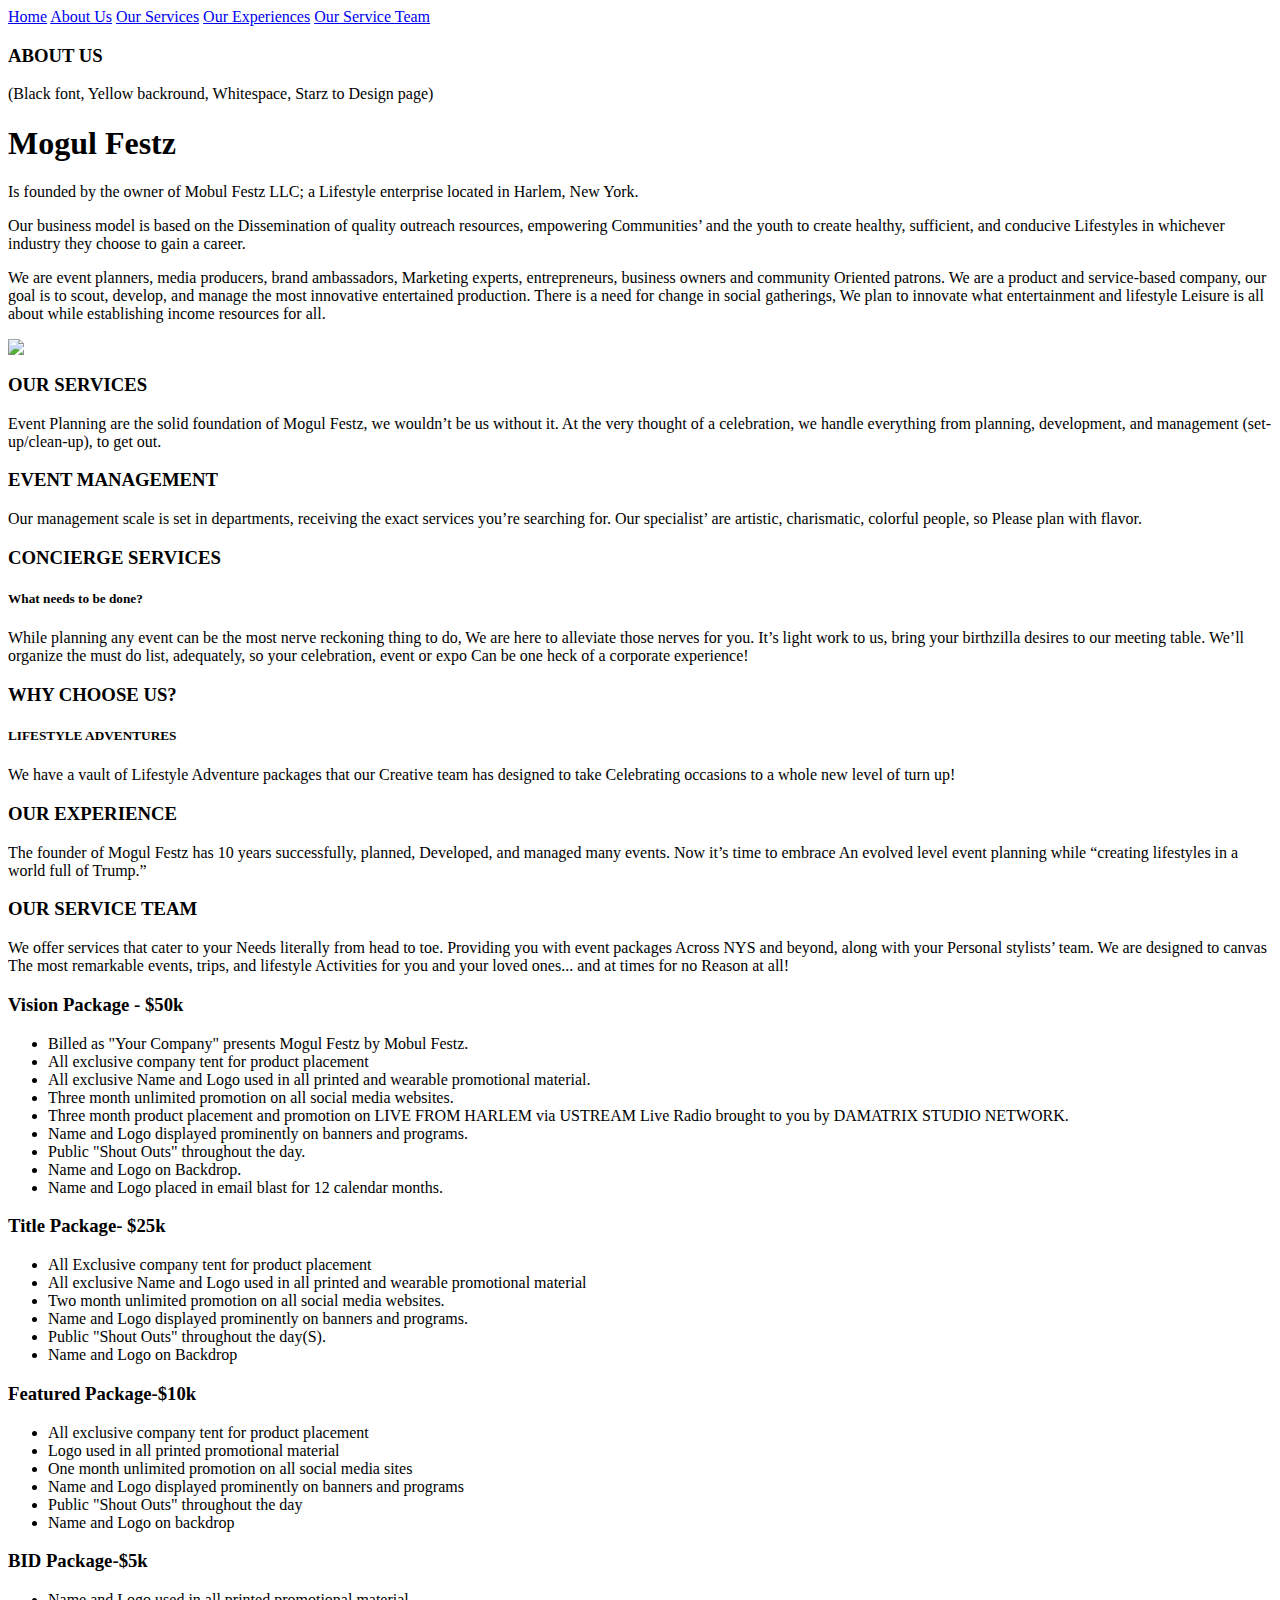
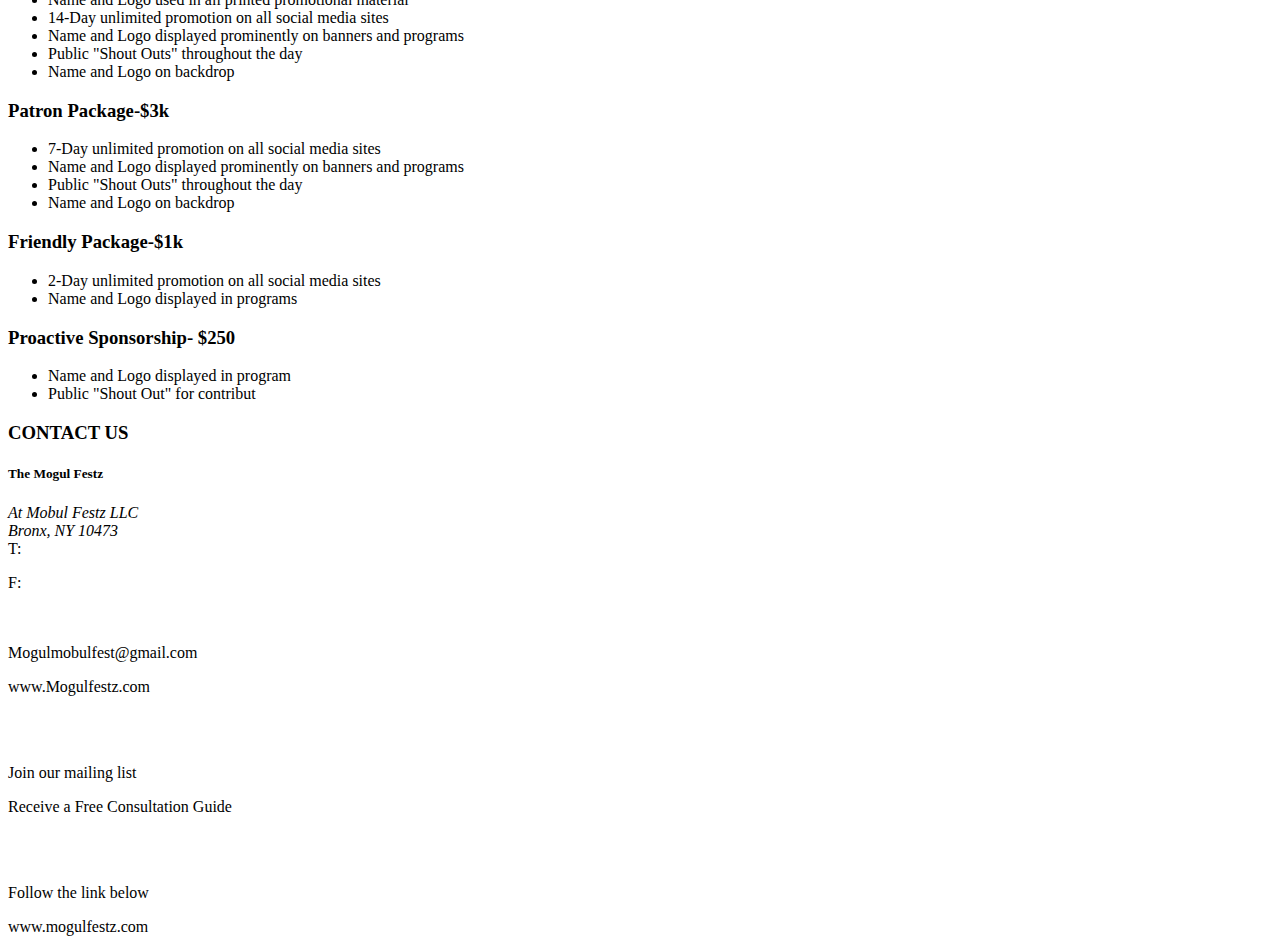
==== index.html @ 481fe0be "second commit" ====
<html lang="en">
<head>
    <meta charset="UTF-8">
    <meta name="viewport" content="width=device-width, initial-scale=1.0">
    <meta http-equiv="X-UA-Compatible" content="ie=edge">
    <title>Corporate Event Planner</title>
    <link rel="stylesheet" href="Marketing-page/index.css">
    
</head>
<body>

        <div class="menubar">
                <a href="#">Home</a>
                <a href="#">About Us</a>
                <a href="#">Our Services</a>
                <a href="#">Our Experiences</a>
                <a href="#">Our Service Team</a>
        </div>
    
    <h3>ABOUT US</h3>
        <p>(Black font, Yellow backround, Whitespace, Starz to Design page)</p>
        
        <section>
            
            <h1>Mogul Festz</h1>
    
                <p>Is founded by the owner of Mobul Festz LLC; a 
                Lifestyle enterprise located in Harlem, New York.</p>
            
                <p>Our business model is based on the 
                Dissemination of quality outreach resources, empowering
                Communities’ and the youth to create healthy, sufficient, and conducive
                Lifestyles in whichever industry they choose to gain a career.</p>
                
                <p>We are event planners, media producers, brand ambassadors, 
                Marketing experts, entrepreneurs, business owners and community 
                Oriented patrons. We are a product and service-based company, 
                our goal is to scout, develop, and manage the most innovative entertained production.
                
                There is a need for change in social gatherings,
                We plan to innovate what entertainment and lifestyle
                Leisure is all about while establishing income resources for all.
                </p>
    </section>

    <div>
        <div><img class="allhands" src="portfolio-website/images/intro.jpg"></div>
    
    
        <h3>OUR SERVICES</h3> 
        
        
            <p>Event Planning are the solid foundation of Mogul Festz, 
            we wouldn’t be us without it. 
            At the very thought of a celebration,
            we handle everything from planning, development, and management
            (set-up/clean-up), to get out.</p>
    </div>

    <div>
    <h3>EVENT MANAGEMENT</h3>
    
        <p>Our management scale is set in departments, 
        receiving the exact services you’re searching for. 
        Our specialist’ are artistic, charismatic, colorful people, so 
        Please plan with flavor.</p>
    </div>

    <div>
    <h3>CONCIERGE SERVICES</h3>
    
    <h5>What needs to be done?</h5> 
    
        <p>While planning any event can be the most nerve reckoning thing to do, 
        We are here to alleviate those nerves for you.
        It’s light work to us, bring your birthzilla desires to our meeting table.
        We’ll organize the must do list, adequately, so your celebration, event or expo
        Can be one heck of a corporate experience!</p>
    
    </div>

    <div>
        <h3>WHY CHOOSE US?</h3>
        
        <h5><strong>LIFESTYLE ADVENTURES</strong></h5>
        
            <p>We have a vault of Lifestyle 
            Adventure packages that our 
            Creative team has designed to take
            Celebrating occasions to a whole new level of turn up!
            </p>
    </div>

    <div>
        <h3>OUR EXPERIENCE</h3>
        
            <p>The founder of Mogul Festz has 10 years successfully, planned,
            Developed, and managed many events. 
            Now it’s time to embrace 
            An evolved level event planning while 
            “creating lifestyles in a world full of Trump.”</p>
    </div> 
    
    <div>
        <h3>OUR SERVICE TEAM</h3>
        
            <p>We offer services that cater to your 
            Needs literally from head to toe.
            Providing you with event packages 
            Across NYS and beyond, along with your
            Personal stylists’ team. We are designed to canvas
            The most remarkable events, trips, and lifestyle 
            Activities for you and your loved ones... and at times for no 
            Reason at all!</p>
    </div>
    
    <h3>Vision Package - $50k</h3>
        <ul>
            <li>Billed as "Your Company" presents Mogul Festz by Mobul Festz.</li>
            <li>All exclusive company tent for product placement</li>
            <li>All exclusive Name and Logo used in all printed and wearable promotional material.</li>
            <li>Three month unlimited promotion on all social media websites.</li>
            <li>Three month product placement and promotion on LIVE FROM HARLEM via USTREAM Live Radio
            brought to you by DAMATRIX STUDIO NETWORK.</li>
            <li>Name and Logo displayed prominently on banners and programs.</li>
            <li>Public "Shout Outs" throughout the day.</li>
            <li>Name and Logo on Backdrop.</li>
            <li>Name and Logo placed in email blast for 12 calendar months.</li>
        </ul>
    
    <h3>Title Package- $25k</h3>
        <ul>
            <li>All Exclusive company tent for product placement</li>
            <li> All exclusive Name and Logo used in all printed and wearable promotional material</li>
            <li> Two month unlimited promotion on all social media websites.</li>
            <li> Name and Logo displayed prominently on banners and programs.</li>
            <li> Public "Shout Outs" throughout the day(S).</li>
            <li> Name and Logo on Backdrop</li>
        </ul>

    <h3>Featured Package-$10k</h3>
        <ul>
            <li> All exclusive company tent for product placement</li>
            <li> Logo used in all printed promotional material</li>
            <li> One month unlimited promotion on all social media sites</li>
            <li> Name and Logo displayed prominently on banners and programs</li>
            <li> Public "Shout Outs" throughout the day</li>
            <li> Name and Logo on backdrop</li>
        </ul>
    
    
    <h3>BID Package-$5k</h3>
        <ul>
            <li> Name and Logo used in all printed promotional material</li>
            <li> 14-Day unlimited promotion on all social media sites</li>
            <li> Name and Logo displayed prominently on banners and programs</li>
            <li> Public "Shout Outs" throughout the day</li>
            <li> Name and Logo on backdrop</li>
        </ul>

    <h3>Patron Package-$3k</h3>
        <ul>
            <li> 7-Day unlimited promotion on all social media sites</li>
            <li> Name and Logo displayed prominently on banners and programs</li>
            <li> Public "Shout Outs" throughout the day</li>
            <li> Name and Logo on backdrop</li>
        </ul>

    <h3>Friendly Package-$1k</h3>
        <ul>
            <li> 2-Day unlimited promotion on all social media sites</li>
            <li> Name and Logo displayed in programs</li>
        </ul>   

    <h3>Proactive Sponsorship- $250</h3>
        <ul>
            <li> Name and Logo displayed in program</li>
            <li> Public "Shout Out" for contribut</li>
        </ul>

        <footer>
            <h3>CONTACT US</h3>
    
            <h5>The Mogul Festz</h5>
                <address>At Mobul Festz LLC</address> 
                <address>Bronx, NY 10473</address>
        
                <div class="phone-number">T:</p> 
                <div class="phone-number">F:</p>

    <br><br>
                <email>Mogulmobulfest@gmail.com</email>
                <p>www.Mogulfestz.com</p>
    <br><br>

                <p>Join our mailing list</p> 
                <p>Receive a Free Consultation Guide</p>
    <br><br>
                <p>Follow the link below</p>
                <p>www.mogulfestz.com</p>
        </footer>
    </body>
</html>
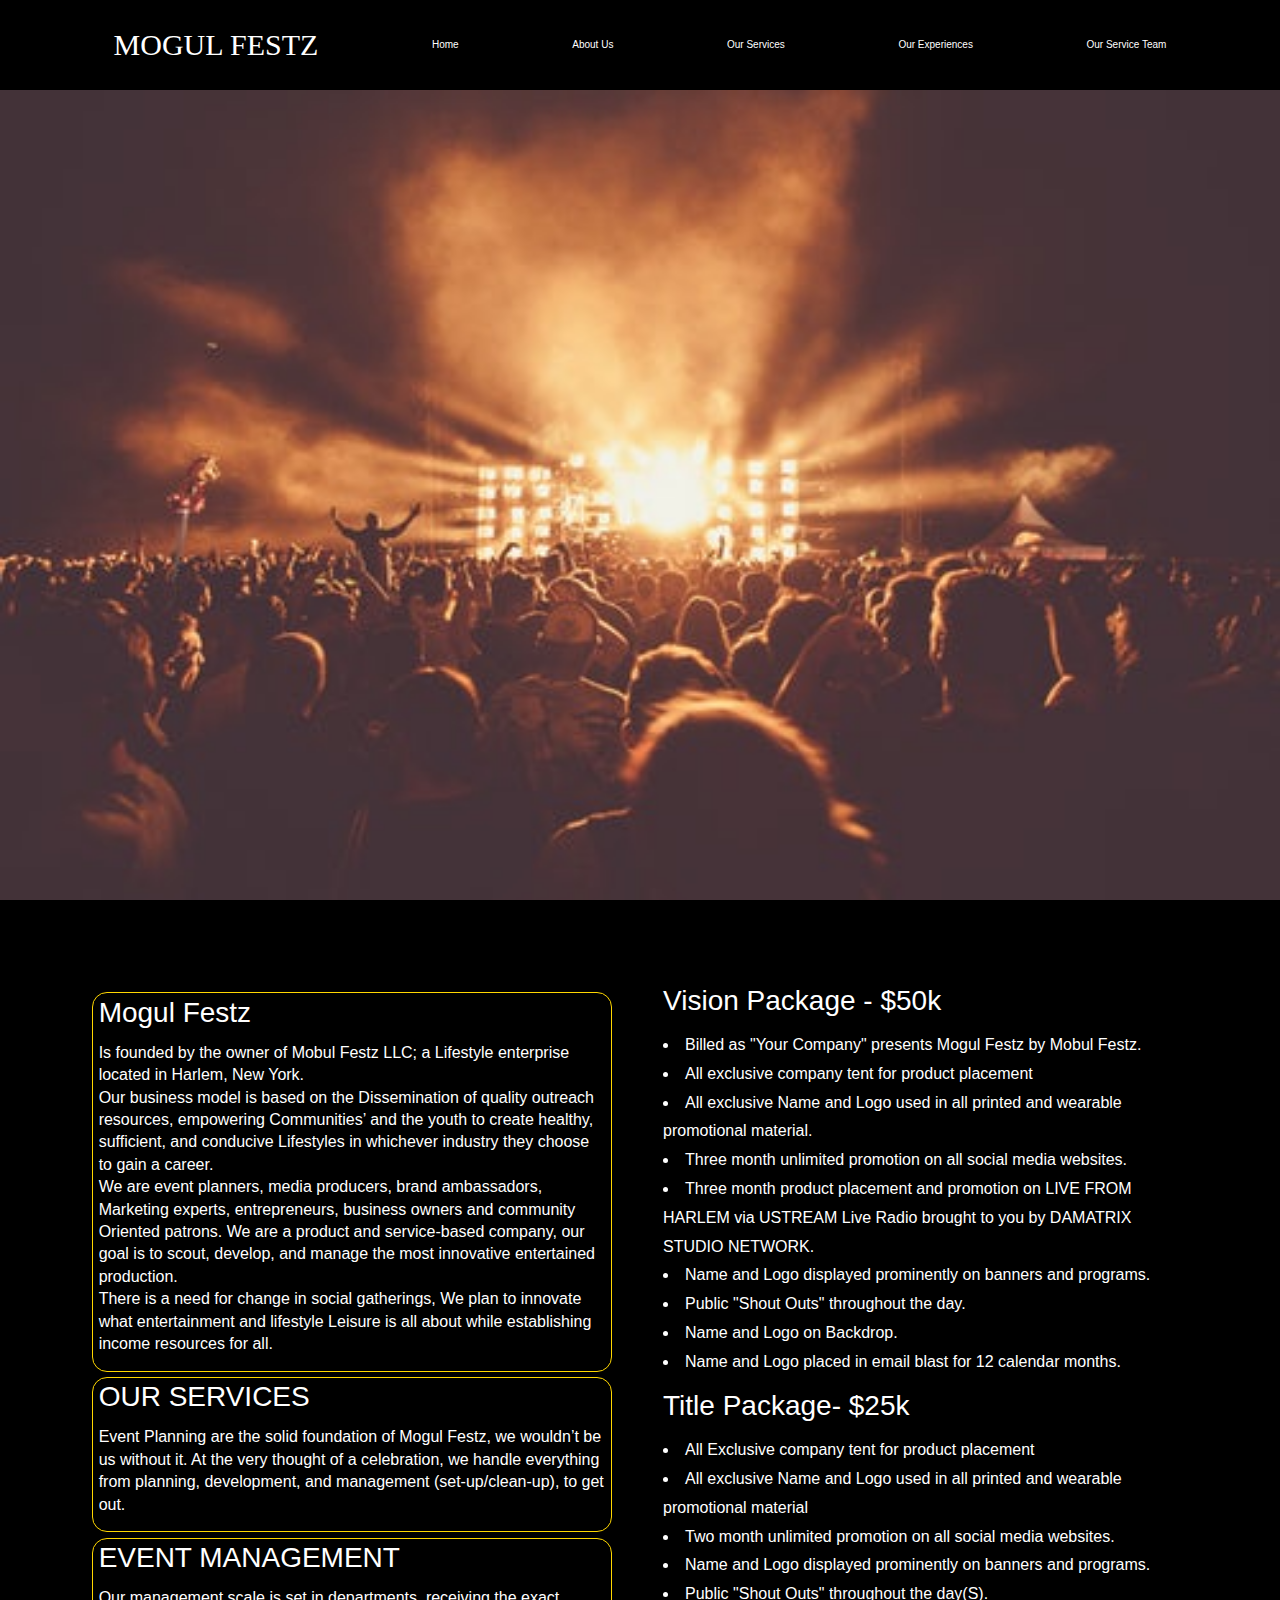
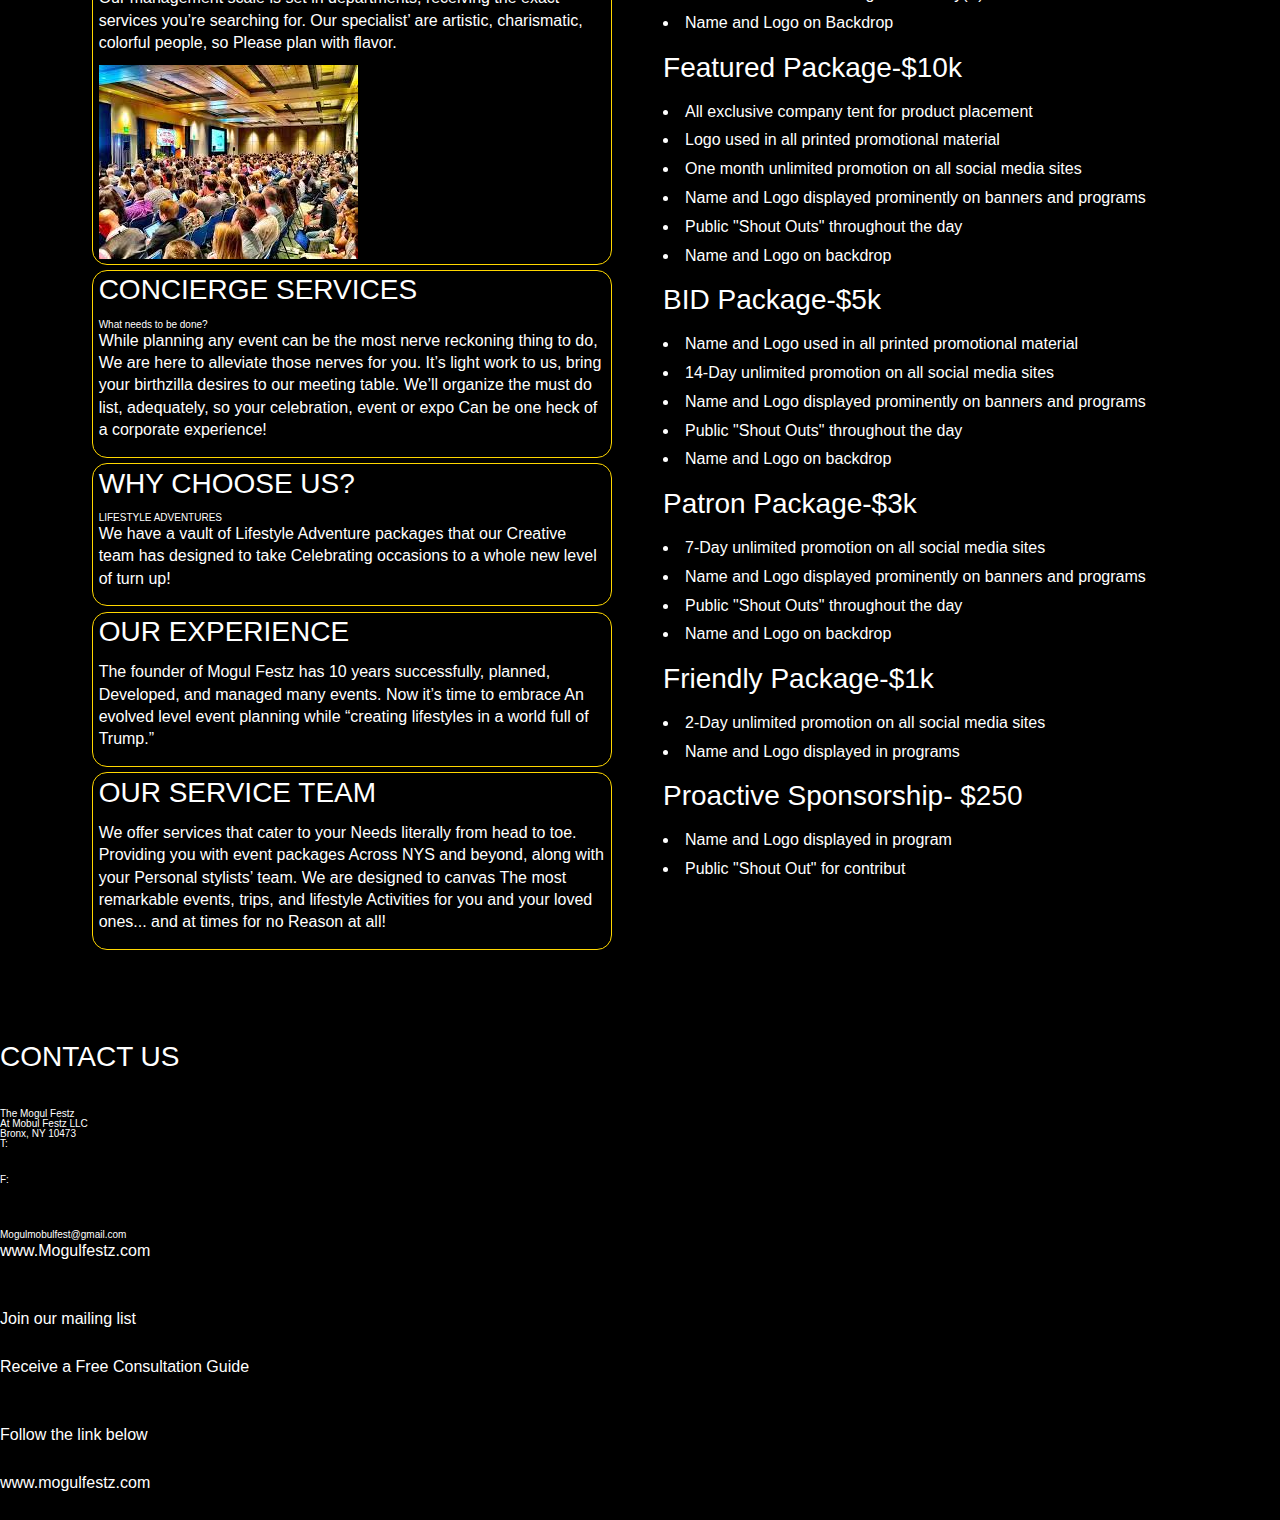
==== commit 312b9617: "updating" ====
--- a/index.html
+++ b/index.html
@@ -3,180 +3,189 @@
     <meta charset="UTF-8">
     <meta name="viewport" content="width=device-width, initial-scale=1.0">
     <meta http-equiv="X-UA-Compatible" content="ie=edge">
-    <title>Corporate Event Planner</title>
-    <link rel="stylesheet" href="Marketing-page/index.css">
+    <title>Go Mogul</title>
+    <link rel="stylesheet" href="index.css">
     
 </head>
 <body>
-
-        <div class="menubar">
-                <a href="#">Home</a>
-                <a href="#">About Us</a>
+    <header>
+        
+
+        <nav class="navbar">
+            <h1>MOGUL FESTZ</h1>
+                <a href="index.html">Home</a>
+                <a href="about.html">About Us</a>
                 <a href="#">Our Services</a>
                 <a href="#">Our Experiences</a>
                 <a href="#">Our Service Team</a>
-        </div>
-    
-    <h3>ABOUT US</h3>
-        <p>(Black font, Yellow backround, Whitespace, Starz to Design page)</p>
-        
-        <section>
-            
-            <h1>Mogul Festz</h1>
-    
-                <p>Is founded by the owner of Mobul Festz LLC; a 
-                Lifestyle enterprise located in Harlem, New York.</p>
-            
-                <p>Our business model is based on the 
-                Dissemination of quality outreach resources, empowering
-                Communities’ and the youth to create healthy, sufficient, and conducive
-                Lifestyles in whichever industry they choose to gain a career.</p>
-                
-                <p>We are event planners, media producers, brand ambassadors, 
-                Marketing experts, entrepreneurs, business owners and community 
-                Oriented patrons. We are a product and service-based company, 
-                our goal is to scout, develop, and manage the most innovative entertained production.
-                
-                There is a need for change in social gatherings,
-                We plan to innovate what entertainment and lifestyle
-                Leisure is all about while establishing income resources for all.
+        </nav>
+        <img class="hero" src="imgs/hero1.jpeg">
+    </header>
+    
+    <section class="maincontent">
+        <article class="descriptions">
+            <div class="boarder">
+                <h3>Mogul Festz</h3>
+        
+                    <p>Is founded by the owner of Mobul Festz LLC; a 
+                    Lifestyle enterprise located in Harlem, New York.
+                <br>
+                    Our business model is based on the 
+                    Dissemination of quality outreach resources, empowering
+                    Communities’ and the youth to create healthy, sufficient, and conducive
+                    Lifestyles in whichever industry they choose to gain a career.
+                <br>   
+                    We are event planners, media producers, brand ambassadors, 
+                    Marketing experts, entrepreneurs, business owners and community 
+                    Oriented patrons. We are a product and service-based company, 
+                    our goal is to scout, develop, and manage the most innovative entertained production.
+                <br>   
+                    There is a need for change in social gatherings,
+                    We plan to innovate what entertainment and lifestyle
+                    Leisure is all about while establishing income resources for all.
+                    </p>
+           </div>
+        <div class="services boarder">
+            
+            <h3>OUR SERVICES</h3> 
+        
+        
+                <p>Event Planning are the solid foundation of Mogul Festz, 
+                we wouldn’t be us without it. 
+                At the very thought of a celebration,
+                we handle everything from planning, development, and management
+                (set-up/clean-up), to get out.</p>
+        </div>
+
+        <div class="eventmgt boarder">
+            <h3>EVENT MANAGEMENT</h3>
+    
+                <p>Our management scale is set in departments, 
+                receiving the exact services you’re searching for. 
+                Our specialist’ are artistic, charismatic, colorful people, so 
+                Please plan with flavor.</p>
+                <div class="eventimgs">
+                    <img src="imgs/group.jpeg">
+                </div>
+        </div>
+
+        <div class="services boarder">
+            <h3>CONCIERGE SERVICES</h3>
+    
+            <h5>What needs to be done?</h5> 
+    
+                <p>While planning any event can be the most nerve reckoning thing to do, 
+                We are here to alleviate those nerves for you.
+                It’s light work to us, bring your birthzilla desires to our meeting table.
+                We’ll organize the must do list, adequately, so your celebration, event or expo
+                Can be one heck of a corporate experience!</p>
+    
+        </div>
+
+        <div class="eventmgt boarder">
+            <h3>WHY CHOOSE US?</h3>
+            
+            <h5><strong>LIFESTYLE ADVENTURES</strong></h5>
+        
+                <p>We have a vault of Lifestyle 
+                Adventure packages that our 
+                Creative team has designed to take
+                Celebrating occasions to a whole new level of turn up!
                 </p>
+        </div>
+
+        <div class="services boarder">
+            <h3>OUR EXPERIENCE</h3>
+        
+                <p>The founder of Mogul Festz has 10 years successfully, planned,
+                Developed, and managed many events. 
+                Now it’s time to embrace 
+                An evolved level event planning while 
+                “creating lifestyles in a world full of Trump.”</p>
+        </div> 
+    
+        <div class="eventmgt boarder">
+            <h3>OUR SERVICE TEAM</h3>
+        
+                <p>We offer services that cater to your 
+                Needs literally from head to toe.
+                Providing you with event packages 
+                Across NYS and beyond, along with your
+                Personal stylists’ team. We are designed to canvas
+                The most remarkable events, trips, and lifestyle 
+                Activities for you and your loved ones... and at times for no 
+                Reason at all!</p>
+        </div>
+        
+        </article>
+
+        
+        <article class="packages">
+            <h3>Vision Package - $50k</h3>
+                <ul class="packagesYellow">
+                    <li>Billed as "Your Company" presents Mogul Festz by Mobul Festz.</li>
+                    <li>All exclusive company tent for product placement</li>
+                    <li>All exclusive Name and Logo used in all printed and wearable promotional material.</li>
+                    <li>Three month unlimited promotion on all social media websites.</li>
+                    <li>Three month product placement and promotion on LIVE FROM HARLEM via USTREAM Live Radio
+                    brought to you by DAMATRIX STUDIO NETWORK.</li>
+                    <li>Name and Logo displayed prominently on banners and programs.</li>
+                    <li>Public "Shout Outs" throughout the day.</li>
+                    <li>Name and Logo on Backdrop.</li>
+                    <li>Name and Logo placed in email blast for 12 calendar months.</li>
+            </ul>
+    
+            <h3>Title Package- $25k</h3>
+                <ul class="packagesBlack">
+                    <li>All Exclusive company tent for product placement</li>
+                    <li> All exclusive Name and Logo used in all printed and wearable promotional material</li>
+                    <li> Two month unlimited promotion on all social media websites.</li>
+                    <li> Name and Logo displayed prominently on banners and programs.</li>
+                    <li> Public "Shout Outs" throughout the day(S).</li>
+                    <li> Name and Logo on Backdrop</li>
+                </ul>
+
+            <h3>Featured Package-$10k</h3>
+                <ul class="packagesYellow">
+                        <li> All exclusive company tent for product placement</li>
+                        <li> Logo used in all printed promotional material</li>
+                        <li> One month unlimited promotion on all social media sites</li>
+                        <li> Name and Logo displayed prominently on banners and programs</li>
+                        <li> Public "Shout Outs" throughout the day</li>
+                        <li> Name and Logo on backdrop</li>
+                </ul>
+            
+            
+            <h3>BID Package-$5k</h3>
+                <ul class="packagesBlack">
+                        <li> Name and Logo used in all printed promotional material</li>
+                        <li> 14-Day unlimited promotion on all social media sites</li>
+                        <li> Name and Logo displayed prominently on banners and programs</li>
+                        <li> Public "Shout Outs" throughout the day</li>
+                        <li> Name and Logo on backdrop</li>
+                </ul>
+
+            <h3>Patron Package-$3k</h3>
+                <ul class="packagesYellow">
+                        <li> 7-Day unlimited promotion on all social media sites</li>
+                        <li> Name and Logo displayed prominently on banners and programs</li>
+                        <li> Public "Shout Outs" throughout the day</li>
+                        <li> Name and Logo on backdrop</li>
+                </ul>
+
+            <h3>Friendly Package-$1k</h3>
+                <ul class="packagesBlack">
+                        <li> 2-Day unlimited promotion on all social media sites</li>
+                        <li> Name and Logo displayed in programs</li>
+                </ul>   
+
+            <h3>Proactive Sponsorship- $250</h3>
+                <ul class="packagesYellow">
+                        <li> Name and Logo displayed in program</li>
+                        <li> Public "Shout Out" for contribut</li>
+                </ul>
+            </article>
     </section>
-
-    <div>
-        <div><img class="allhands" src="portfolio-website/images/intro.jpg"></div>
-    
-    
-        <h3>OUR SERVICES</h3> 
-        
-        
-            <p>Event Planning are the solid foundation of Mogul Festz, 
-            we wouldn’t be us without it. 
-            At the very thought of a celebration,
-            we handle everything from planning, development, and management
-            (set-up/clean-up), to get out.</p>
-    </div>
-
-    <div>
-    <h3>EVENT MANAGEMENT</h3>
-    
-        <p>Our management scale is set in departments, 
-        receiving the exact services you’re searching for. 
-        Our specialist’ are artistic, charismatic, colorful people, so 
-        Please plan with flavor.</p>
-    </div>
-
-    <div>
-    <h3>CONCIERGE SERVICES</h3>
-    
-    <h5>What needs to be done?</h5> 
-    
-        <p>While planning any event can be the most nerve reckoning thing to do, 
-        We are here to alleviate those nerves for you.
-        It’s light work to us, bring your birthzilla desires to our meeting table.
-        We’ll organize the must do list, adequately, so your celebration, event or expo
-        Can be one heck of a corporate experience!</p>
-    
-    </div>
-
-    <div>
-        <h3>WHY CHOOSE US?</h3>
-        
-        <h5><strong>LIFESTYLE ADVENTURES</strong></h5>
-        
-            <p>We have a vault of Lifestyle 
-            Adventure packages that our 
-            Creative team has designed to take
-            Celebrating occasions to a whole new level of turn up!
-            </p>
-    </div>
-
-    <div>
-        <h3>OUR EXPERIENCE</h3>
-        
-            <p>The founder of Mogul Festz has 10 years successfully, planned,
-            Developed, and managed many events. 
-            Now it’s time to embrace 
-            An evolved level event planning while 
-            “creating lifestyles in a world full of Trump.”</p>
-    </div> 
-    
-    <div>
-        <h3>OUR SERVICE TEAM</h3>
-        
-            <p>We offer services that cater to your 
-            Needs literally from head to toe.
-            Providing you with event packages 
-            Across NYS and beyond, along with your
-            Personal stylists’ team. We are designed to canvas
-            The most remarkable events, trips, and lifestyle 
-            Activities for you and your loved ones... and at times for no 
-            Reason at all!</p>
-    </div>
-    
-    <h3>Vision Package - $50k</h3>
-        <ul>
-            <li>Billed as "Your Company" presents Mogul Festz by Mobul Festz.</li>
-            <li>All exclusive company tent for product placement</li>
-            <li>All exclusive Name and Logo used in all printed and wearable promotional material.</li>
-            <li>Three month unlimited promotion on all social media websites.</li>
-            <li>Three month product placement and promotion on LIVE FROM HARLEM via USTREAM Live Radio
-            brought to you by DAMATRIX STUDIO NETWORK.</li>
-            <li>Name and Logo displayed prominently on banners and programs.</li>
-            <li>Public "Shout Outs" throughout the day.</li>
-            <li>Name and Logo on Backdrop.</li>
-            <li>Name and Logo placed in email blast for 12 calendar months.</li>
-        </ul>
-    
-    <h3>Title Package- $25k</h3>
-        <ul>
-            <li>All Exclusive company tent for product placement</li>
-            <li> All exclusive Name and Logo used in all printed and wearable promotional material</li>
-            <li> Two month unlimited promotion on all social media websites.</li>
-            <li> Name and Logo displayed prominently on banners and programs.</li>
-            <li> Public "Shout Outs" throughout the day(S).</li>
-            <li> Name and Logo on Backdrop</li>
-        </ul>
-
-    <h3>Featured Package-$10k</h3>
-        <ul>
-            <li> All exclusive company tent for product placement</li>
-            <li> Logo used in all printed promotional material</li>
-            <li> One month unlimited promotion on all social media sites</li>
-            <li> Name and Logo displayed prominently on banners and programs</li>
-            <li> Public "Shout Outs" throughout the day</li>
-            <li> Name and Logo on backdrop</li>
-        </ul>
-    
-    
-    <h3>BID Package-$5k</h3>
-        <ul>
-            <li> Name and Logo used in all printed promotional material</li>
-            <li> 14-Day unlimited promotion on all social media sites</li>
-            <li> Name and Logo displayed prominently on banners and programs</li>
-            <li> Public "Shout Outs" throughout the day</li>
-            <li> Name and Logo on backdrop</li>
-        </ul>
-
-    <h3>Patron Package-$3k</h3>
-        <ul>
-            <li> 7-Day unlimited promotion on all social media sites</li>
-            <li> Name and Logo displayed prominently on banners and programs</li>
-            <li> Public "Shout Outs" throughout the day</li>
-            <li> Name and Logo on backdrop</li>
-        </ul>
-
-    <h3>Friendly Package-$1k</h3>
-        <ul>
-            <li> 2-Day unlimited promotion on all social media sites</li>
-            <li> Name and Logo displayed in programs</li>
-        </ul>   
-
-    <h3>Proactive Sponsorship- $250</h3>
-        <ul>
-            <li> Name and Logo displayed in program</li>
-            <li> Public "Shout Out" for contribut</li>
-        </ul>
 
         <footer>
             <h3>CONTACT US</h3>
--- a/index.css
+++ b/index.css
@@ -0,0 +1,243 @@
+/* http://meyerweb.com/eric/tools/css/reset/ 
+   v2.0 | 20110126
+   License: none (public domain)
+*/
+html,
+body,
+div,
+span,
+applet,
+object,
+iframe,
+h1,
+h2,
+h3,
+h4,
+h5,
+h6,
+p,
+blockquote,
+pre,
+a,
+abbr,
+acronym,
+address,
+big,
+cite,
+code,
+del,
+dfn,
+em,
+img,
+ins,
+kbd,
+q,
+s,
+samp,
+small,
+strike,
+strong,
+sub,
+sup,
+tt,
+var,
+b,
+u,
+i,
+center,
+dl,
+dt,
+dd,
+ol,
+ul,
+li,
+fieldset,
+form,
+label,
+legend,
+table,
+caption,
+tbody,
+tfoot,
+thead,
+tr,
+th,
+td,
+article,
+aside,
+canvas,
+details,
+embed,
+figure,
+figcaption,
+footer,
+header,
+hgroup,
+menu,
+nav,
+output,
+ruby,
+section,
+summary,
+time,
+mark,
+audio,
+video {
+  margin: 0;
+  padding: 0;
+  border: 0;
+  font-size: 100%;
+  font: inherit;
+  vertical-align: baseline;
+}
+/* HTML5 display-role reset for older browsers */
+article,
+aside,
+details,
+figcaption,
+figure,
+footer,
+header,
+hgroup,
+menu,
+nav,
+section {
+  display: block;
+}
+body {
+  line-height: 1;
+}
+ol,
+ul {
+  list-style: none;
+}
+blockquote,
+q {
+  quotes: none;
+}
+blockquote:before,
+blockquote:after,
+q:before,
+q:after {
+  content: '';
+  content: none;
+}
+table {
+  border-collapse: collapse;
+  border-spacing: 0;
+}
+* {
+  box-sizing: border-box;
+}
+html {
+  font-size: 62.5%;
+}
+html,
+body {
+  font-family: 'Ubuntu', sans-serif;
+}
+h1,
+h2,
+h3,
+h4,
+h5 {
+  font-family: 'Russo One', sans-serif;
+}
+h2 {
+  font-size: 3.2rem;
+}
+h3 {
+  font-size: 2.8rem;
+}
+p {
+  font-size: 1.6rem;
+  line-height: 1.4;
+}
+body {
+  background: black;
+  color: white;
+}
+header {
+  display: flex;
+  flex-direction: column;
+  justify-content: space-between;
+  width: 100%;
+  background: black;
+}
+
+.navbar {
+  display: flex;
+  flex-direction: row;
+  justify-content: space-evenly;
+  width: 100%;
+  height: 10vh;
+  margin: 0 auto;
+  align-items: center;
+}
+
+.navbar a {
+  text-decoration: none;
+  color: white;
+}
+
+.navbar h1 {
+  font-size: 3rem;
+  font-family: cursive;
+  color: white;
+}
+
+.hero {
+  width: 100%;
+  height: 90vh;
+}
+
+.maincontent {
+  display: flex;
+  flex-flow: row nowrap;
+  margin: 5%;
+  color: white;
+}
+
+.descriptions {
+  width: 50%;
+  padding: 2%;
+}
+
+.packages {
+  width: 50%;
+  padding: 2%;
+}
+
+.descriptions h1 {
+  font-size: 3rem;
+}
+ul {
+  padding-bottom: 3%;
+}
+li {
+  font-size: 1.6rem;
+  line-height: 1.8;
+  list-style-type: disc;
+  list-style-position: inside;
+}
+
+h3 {
+  padding-bottom: 3%;
+}
+
+p {
+  padding-bottom: 2%;
+}
+
+.boarder {
+  border: 1px gold solid;
+  border-radius: 15px;
+  padding: 1%;
+  margin: 1%;
+}
+
+.about-maincontent {
+  display: flex;
+  justify-content: center;
+  align-items: center;
+}
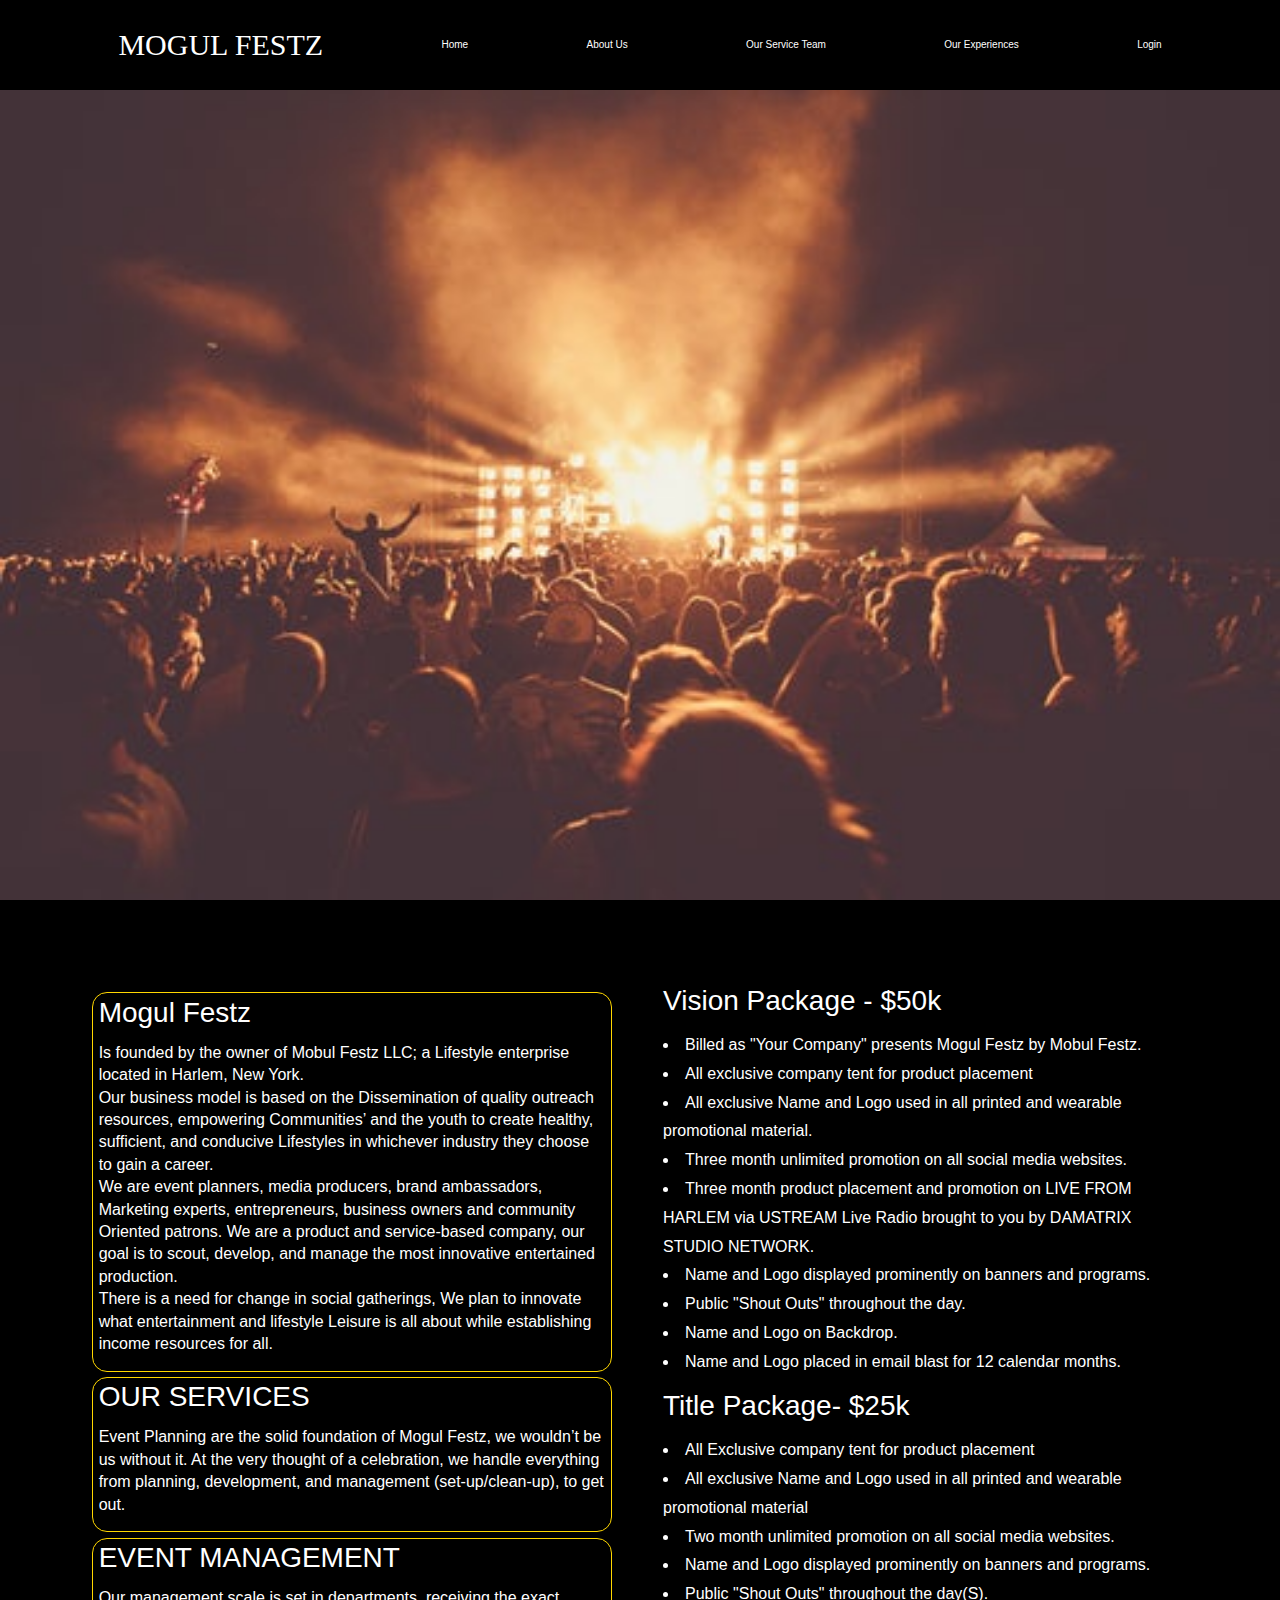
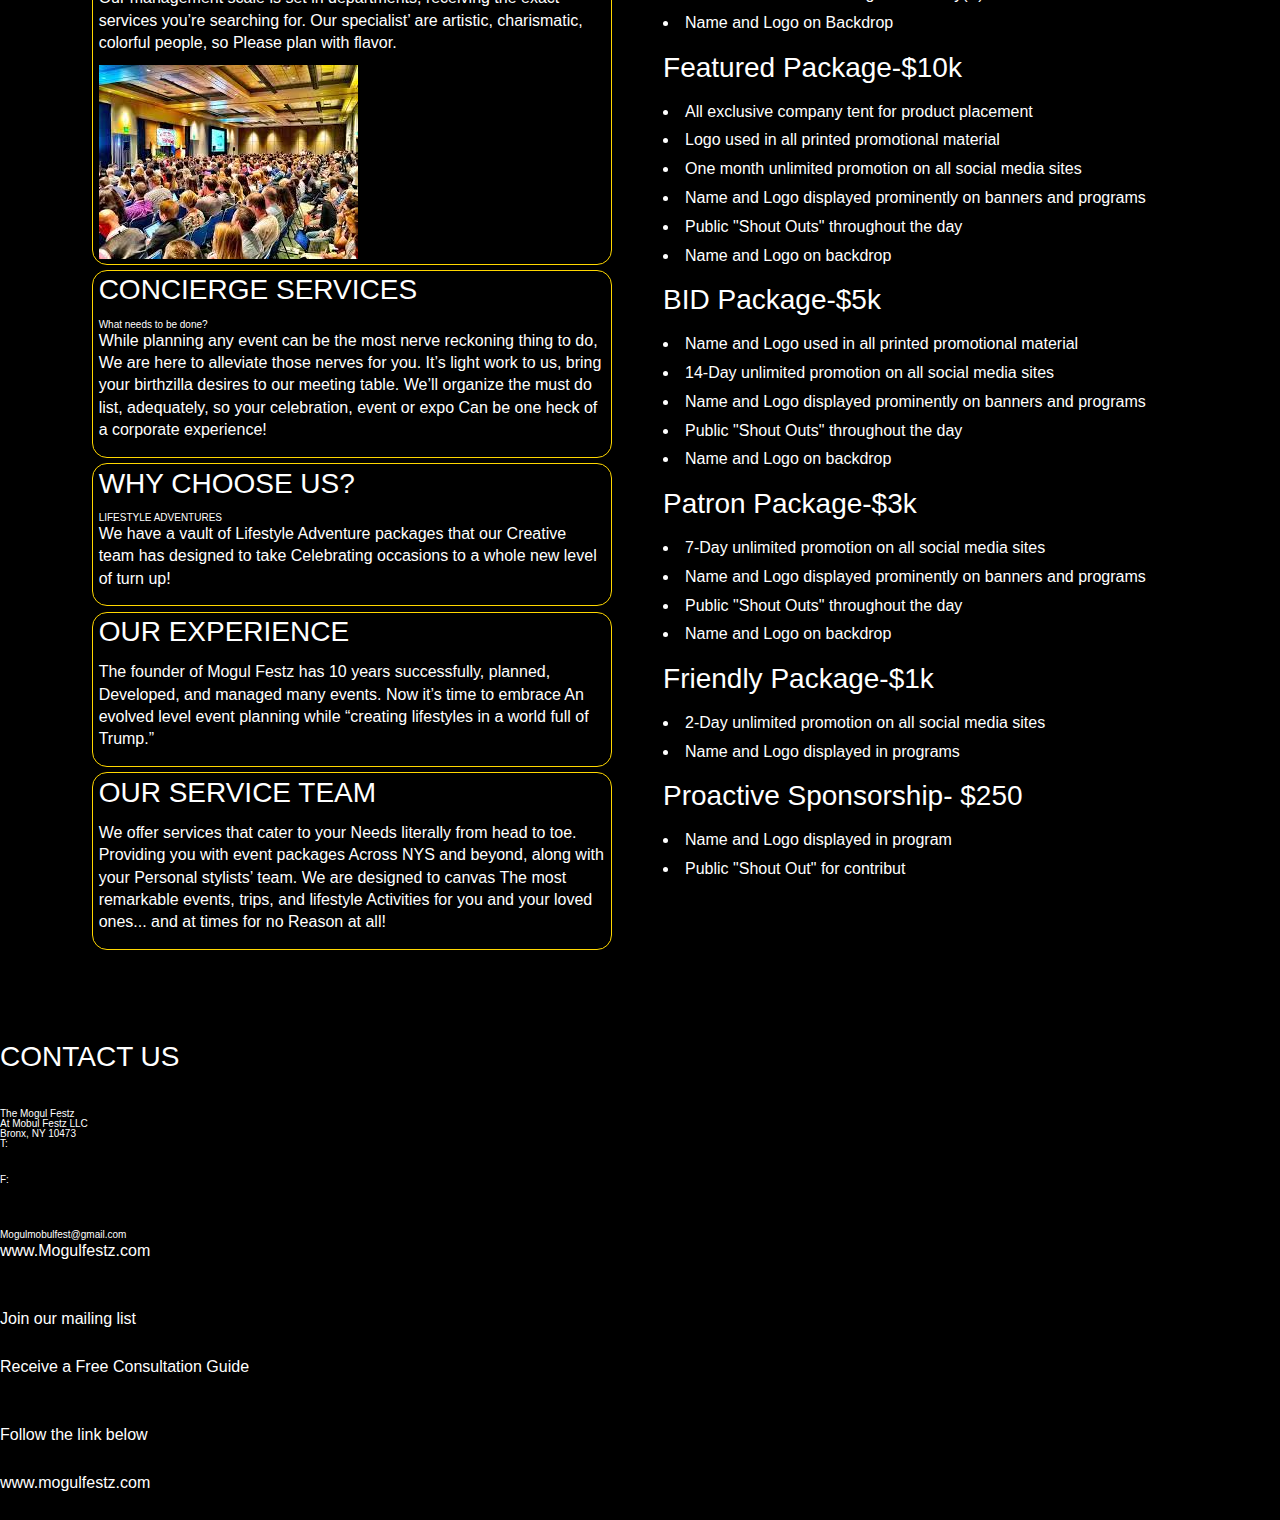
==== commit 700c0615: "updating" ====
--- a/index.html
+++ b/index.html
@@ -15,9 +15,10 @@
             <h1>MOGUL FESTZ</h1>
                 <a href="index.html">Home</a>
                 <a href="about.html">About Us</a>
-                <a href="#">Our Services</a>
+                <a href="#">Our Service Team</a>
                 <a href="#">Our Experiences</a>
-                <a href="#">Our Service Team</a>
+                <a href="https://blissful-fermi-0d3142.netlify.com">Login</a>
+
         </nav>
         <img class="hero" src="imgs/hero1.jpeg">
     </header>
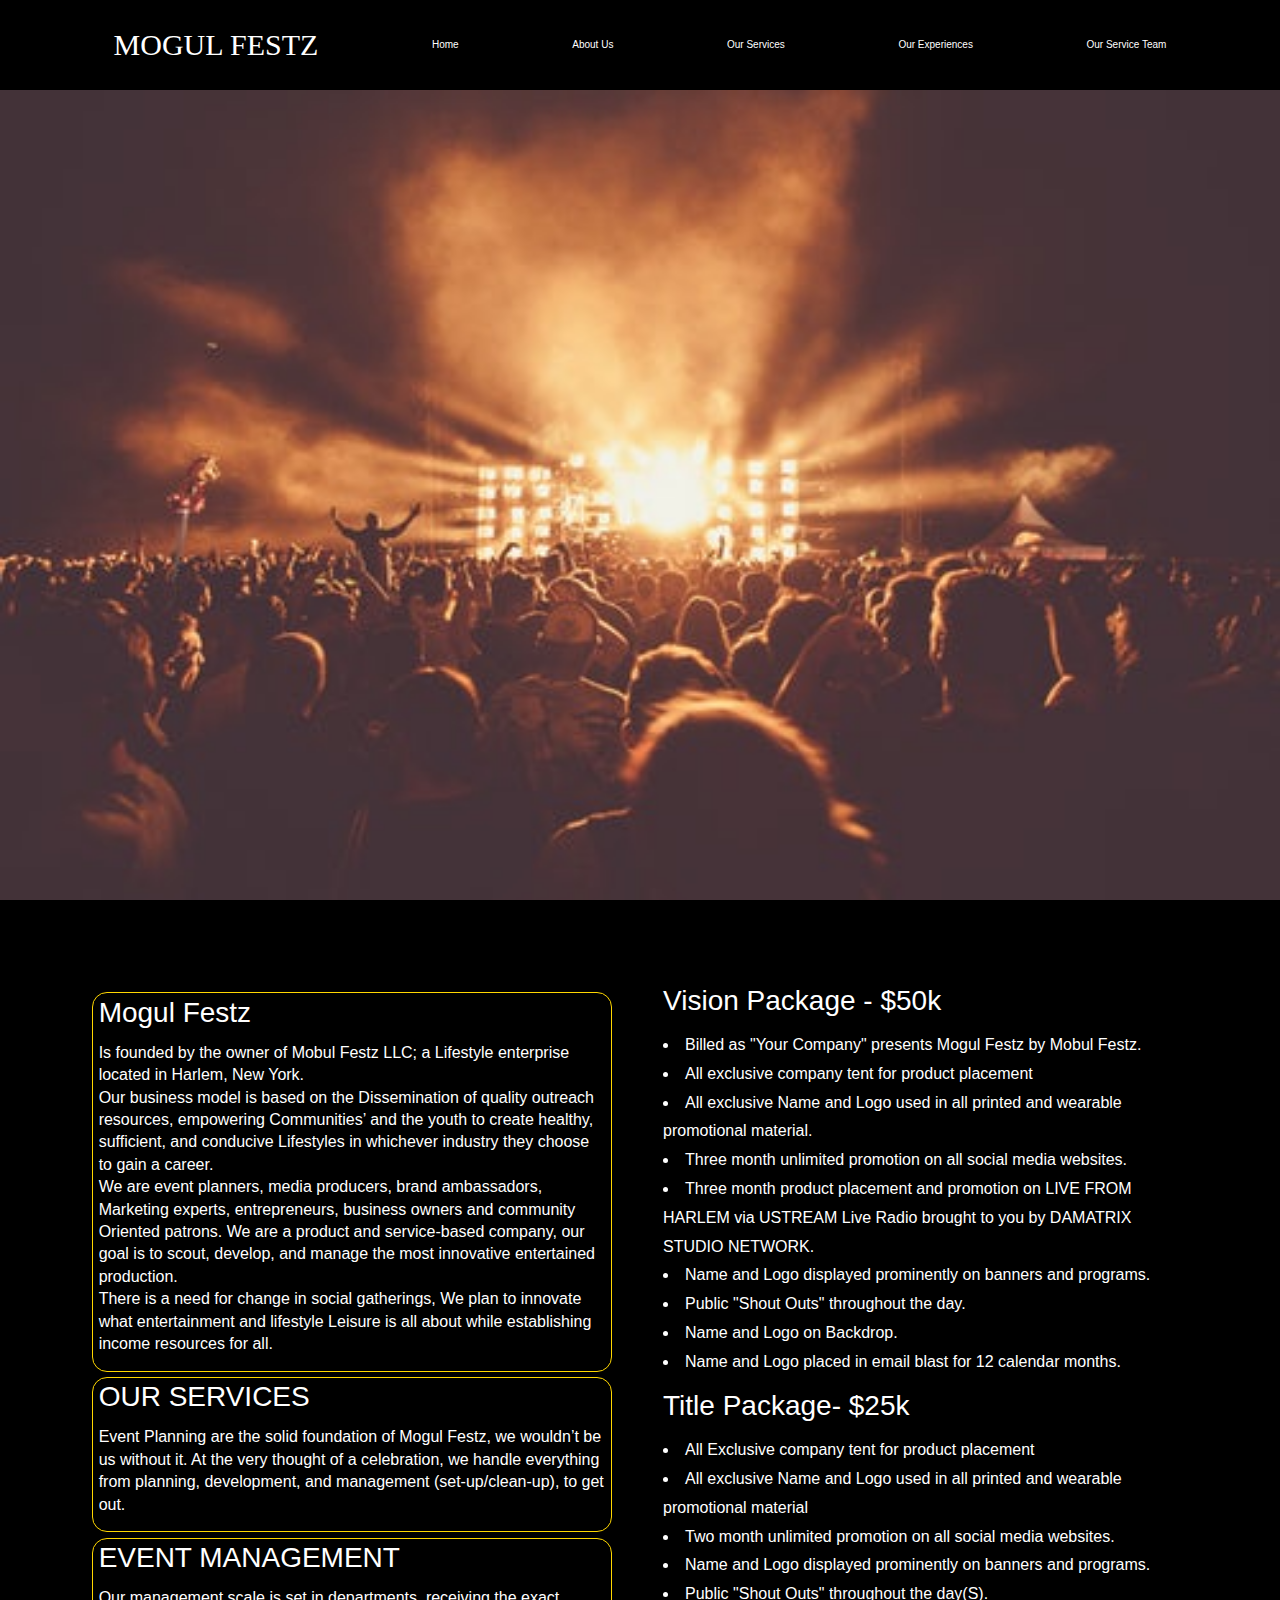
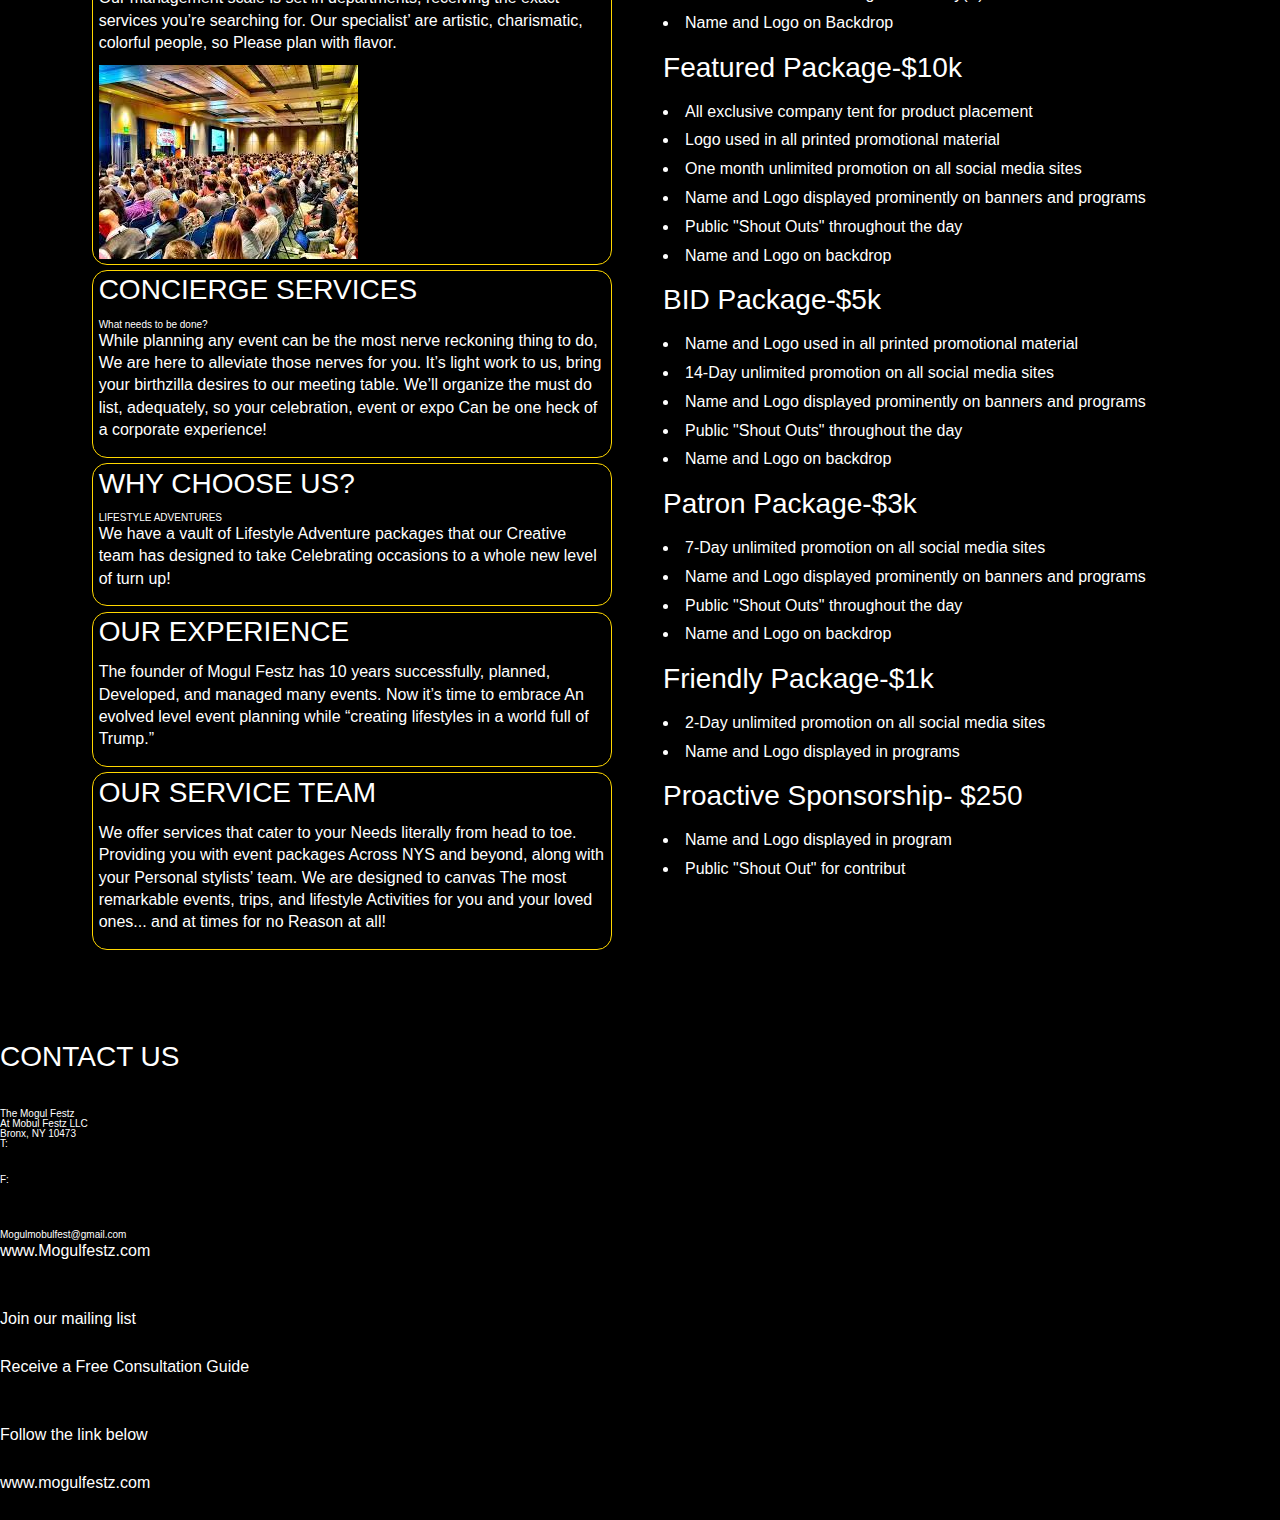
==== commit fbe5b881: "Merge pull request #2 from build-corporate-event-planner/JuanitaPurcell" ====
--- a/index.html
+++ b/index.html
@@ -15,10 +15,9 @@
             <h1>MOGUL FESTZ</h1>
                 <a href="index.html">Home</a>
                 <a href="about.html">About Us</a>
+                <a href="#">Our Services</a>
+                <a href="#">Our Experiences</a>
                 <a href="#">Our Service Team</a>
-                <a href="#">Our Experiences</a>
-                <a href="https://blissful-fermi-0d3142.netlify.com">Login</a>
-
         </nav>
         <img class="hero" src="imgs/hero1.jpeg">
     </header>
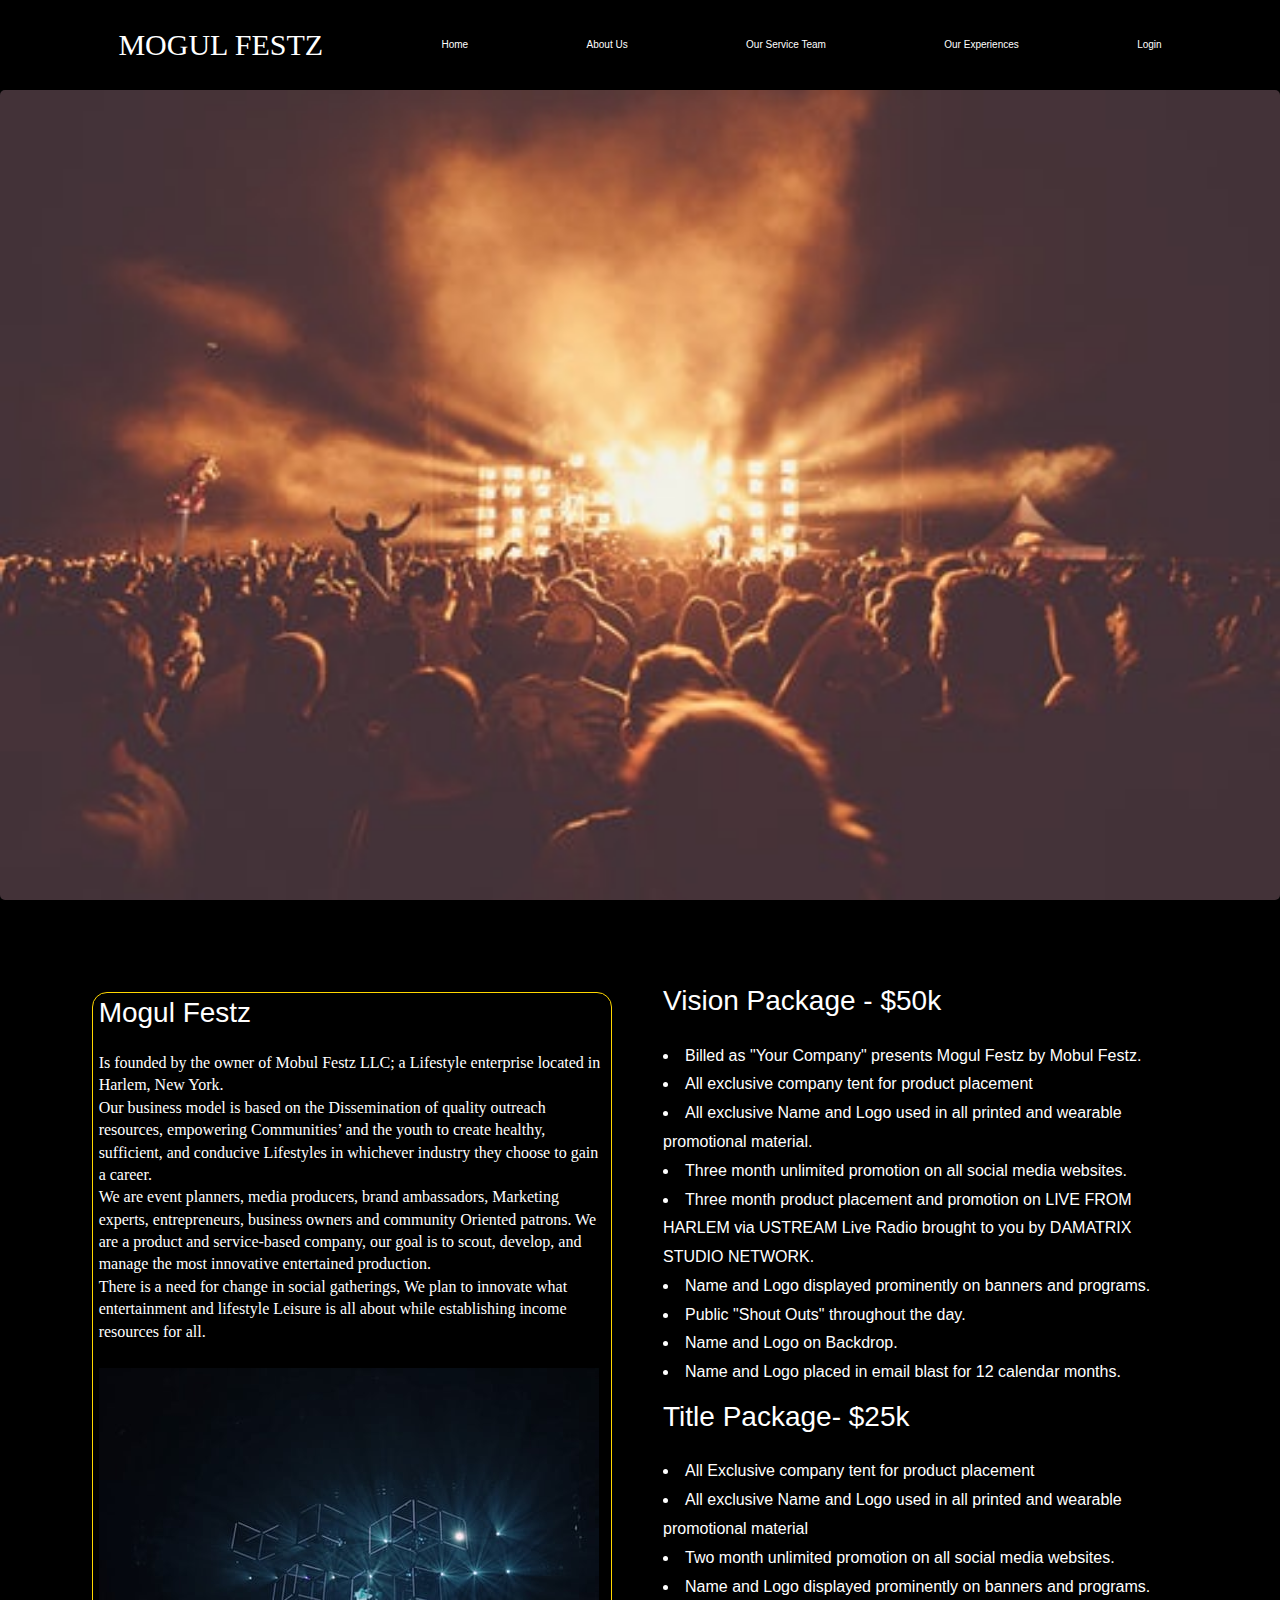
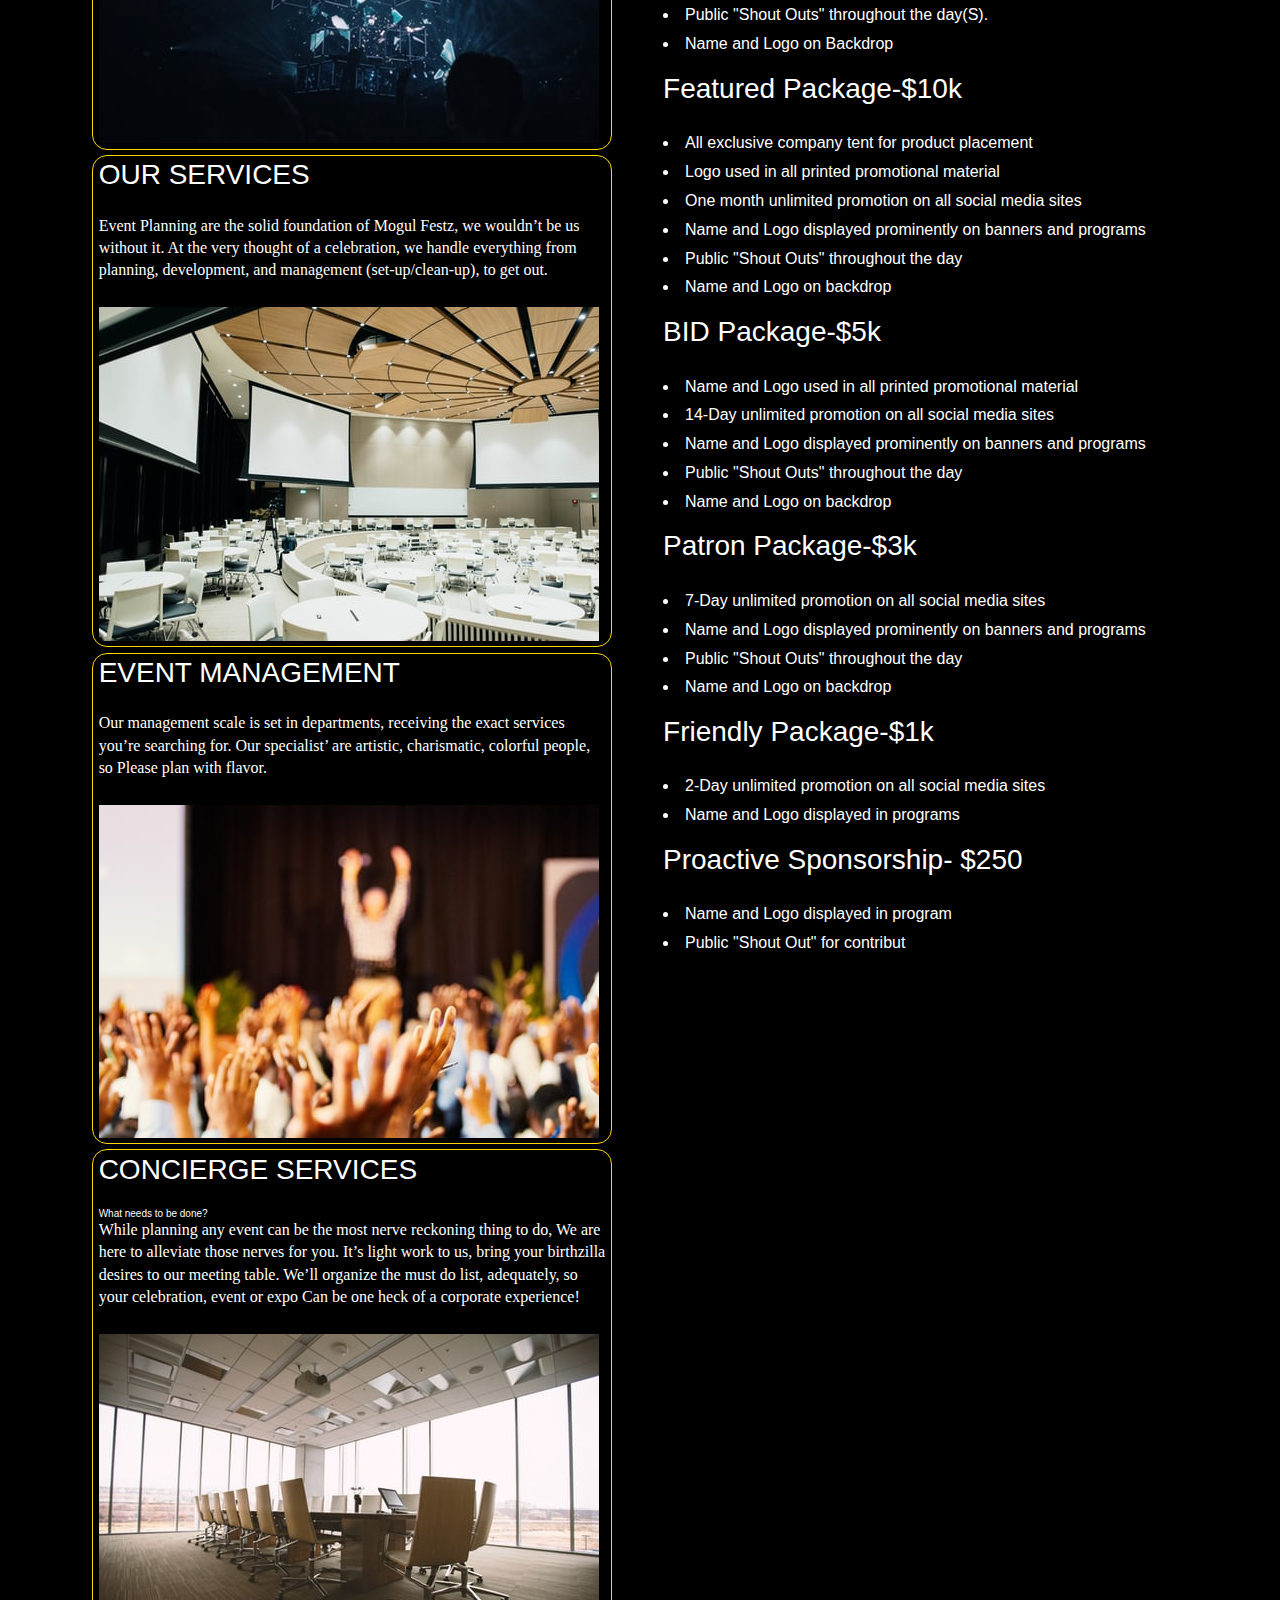
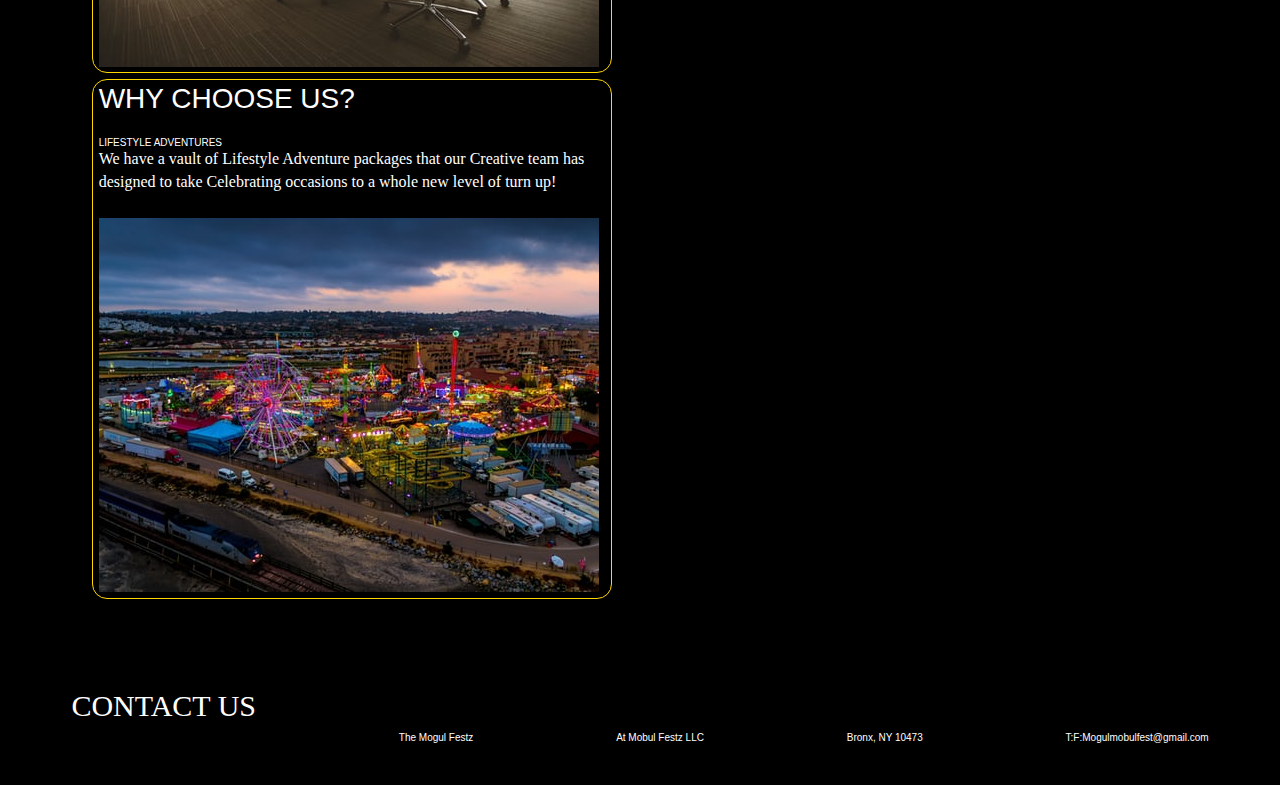
==== commit 2db641ab: "working on styling" ====
--- a/index.html
+++ b/index.html
@@ -15,11 +15,14 @@
             <h1>MOGUL FESTZ</h1>
                 <a href="index.html">Home</a>
                 <a href="about.html">About Us</a>
-                <a href="#">Our Services</a>
+                <a href="#">Our Service Team</a>
                 <a href="#">Our Experiences</a>
-                <a href="#">Our Service Team</a>
+                <a href="https://blissful-fermi-0d3142.netlify.com">Login</a>
+
         </nav>
+        
         <img class="hero" src="imgs/hero1.jpeg">
+        
     </header>
     
     <section class="maincontent">
@@ -44,6 +47,9 @@
                     We plan to innovate what entertainment and lifestyle
                     Leisure is all about while establishing income resources for all.
                     </p>
+                    <div class="eventimgs">
+                            <img src="imgs/mogul fest.jpeg">
+                        </div>
            </div>
         <div class="services boarder">
             
@@ -55,6 +61,10 @@
                 At the very thought of a celebration,
                 we handle everything from planning, development, and management
                 (set-up/clean-up), to get out.</p>
+                
+                <div class="eventimgs">
+                    <img src="imgs/corporate.jpeg">
+                </div>
         </div>
 
         <div class="eventmgt boarder">
@@ -65,7 +75,7 @@
                 Our specialist’ are artistic, charismatic, colorful people, so 
                 Please plan with flavor.</p>
                 <div class="eventimgs">
-                    <img src="imgs/group.jpeg">
+                    <img src="imgs/corpevents.jpeg">
                 </div>
         </div>
 
@@ -79,43 +89,26 @@
                 It’s light work to us, bring your birthzilla desires to our meeting table.
                 We’ll organize the must do list, adequately, so your celebration, event or expo
                 Can be one heck of a corporate experience!</p>
-    
+                <div class="eventimgs">
+                        <img src="imgs/office event.jpeg">
+                    </div>
         </div>
 
         <div class="eventmgt boarder">
             <h3>WHY CHOOSE US?</h3>
             
-            <h5><strong>LIFESTYLE ADVENTURES</strong></h5>
+            <h4>LIFESTYLE ADVENTURES</h4>
         
                 <p>We have a vault of Lifestyle 
                 Adventure packages that our 
                 Creative team has designed to take
                 Celebrating occasions to a whole new level of turn up!
                 </p>
-        </div>
-
-        <div class="services boarder">
-            <h3>OUR EXPERIENCE</h3>
-        
-                <p>The founder of Mogul Festz has 10 years successfully, planned,
-                Developed, and managed many events. 
-                Now it’s time to embrace 
-                An evolved level event planning while 
-                “creating lifestyles in a world full of Trump.”</p>
-        </div> 
-    
-        <div class="eventmgt boarder">
-            <h3>OUR SERVICE TEAM</h3>
-        
-                <p>We offer services that cater to your 
-                Needs literally from head to toe.
-                Providing you with event packages 
-                Across NYS and beyond, along with your
-                Personal stylists’ team. We are designed to canvas
-                The most remarkable events, trips, and lifestyle 
-                Activities for you and your loved ones... and at times for no 
-                Reason at all!</p>
-        </div>
+                <div class="eventimgs">
+                        <img src="imgs/carnival event.jpeg">
+                    </div>
+        </div>
+
         
         </article>
 
@@ -188,25 +181,23 @@
     </section>
 
         <footer>
-            <h3>CONTACT US</h3>
-    
-            <h5>The Mogul Festz</h5>
-                <address>At Mobul Festz LLC</address> 
-                <address>Bronx, NY 10473</address>
-        
-                <div class="phone-number">T:</p> 
-                <div class="phone-number">F:</p>
+            <section class="footerBtmCnt">
+                <h3 class="footerh3">CONTACT US</h3>
+    
+                <h5>The Mogul Festz</h5>
+                    <address>At Mobul Festz LLC</address> 
+                    <address>Bronx, NY 10473</address>
+            
+            
+                    
+                    <div class="phone-number">T:</p> 
+                    <div class="phone-number">F:</p>
 
     <br><br>
-                <email>Mogulmobulfest@gmail.com</email>
-                <p>www.Mogulfestz.com</p>
+                    <email>Mogulmobulfest@gmail.com</email>
     <br><br>
-
-                <p>Join our mailing list</p> 
-                <p>Receive a Free Consultation Guide</p>
-    <br><br>
-                <p>Follow the link below</p>
-                <p>www.mogulfestz.com</p>
+                
+            </section>
         </footer>
     </body>
 </html>--- a/index.css
+++ b/index.css
@@ -152,6 +152,7 @@
 p {
   font-size: 1.6rem;
   line-height: 1.4;
+  font-family: Georgia, 'Times New Roman', Times, serif;
 }
 body {
   background: black;
@@ -186,9 +187,11 @@
   color: white;
 }
 
+
 .hero {
   width: 100%;
   height: 90vh;
+  border-radius: 5px;
 }
 
 .maincontent {
@@ -222,11 +225,11 @@
 }
 
 h3 {
-  padding-bottom: 3%;
+  padding-bottom: 5%;
 }
 
 p {
-  padding-bottom: 2%;
+  padding-bottom: 5%;
 }
 
 .boarder {
@@ -241,3 +244,26 @@
   justify-content: center;
   align-items: center;
 }
+
+.footerBtmCnt {
+  display: flex;
+  justify-content: space-around;
+  align-items: center;
+}
+
+.footerh3 {
+  font-family: cursive;
+  font-size: 3rem;
+}
+.footerEnd {
+  display: flex;
+  justify-content: space-around;
+  align-items: center;
+}
+
+.phone-number {
+  display: flex;
+  justify-content: space-around;
+  align-items: center;
+}
+
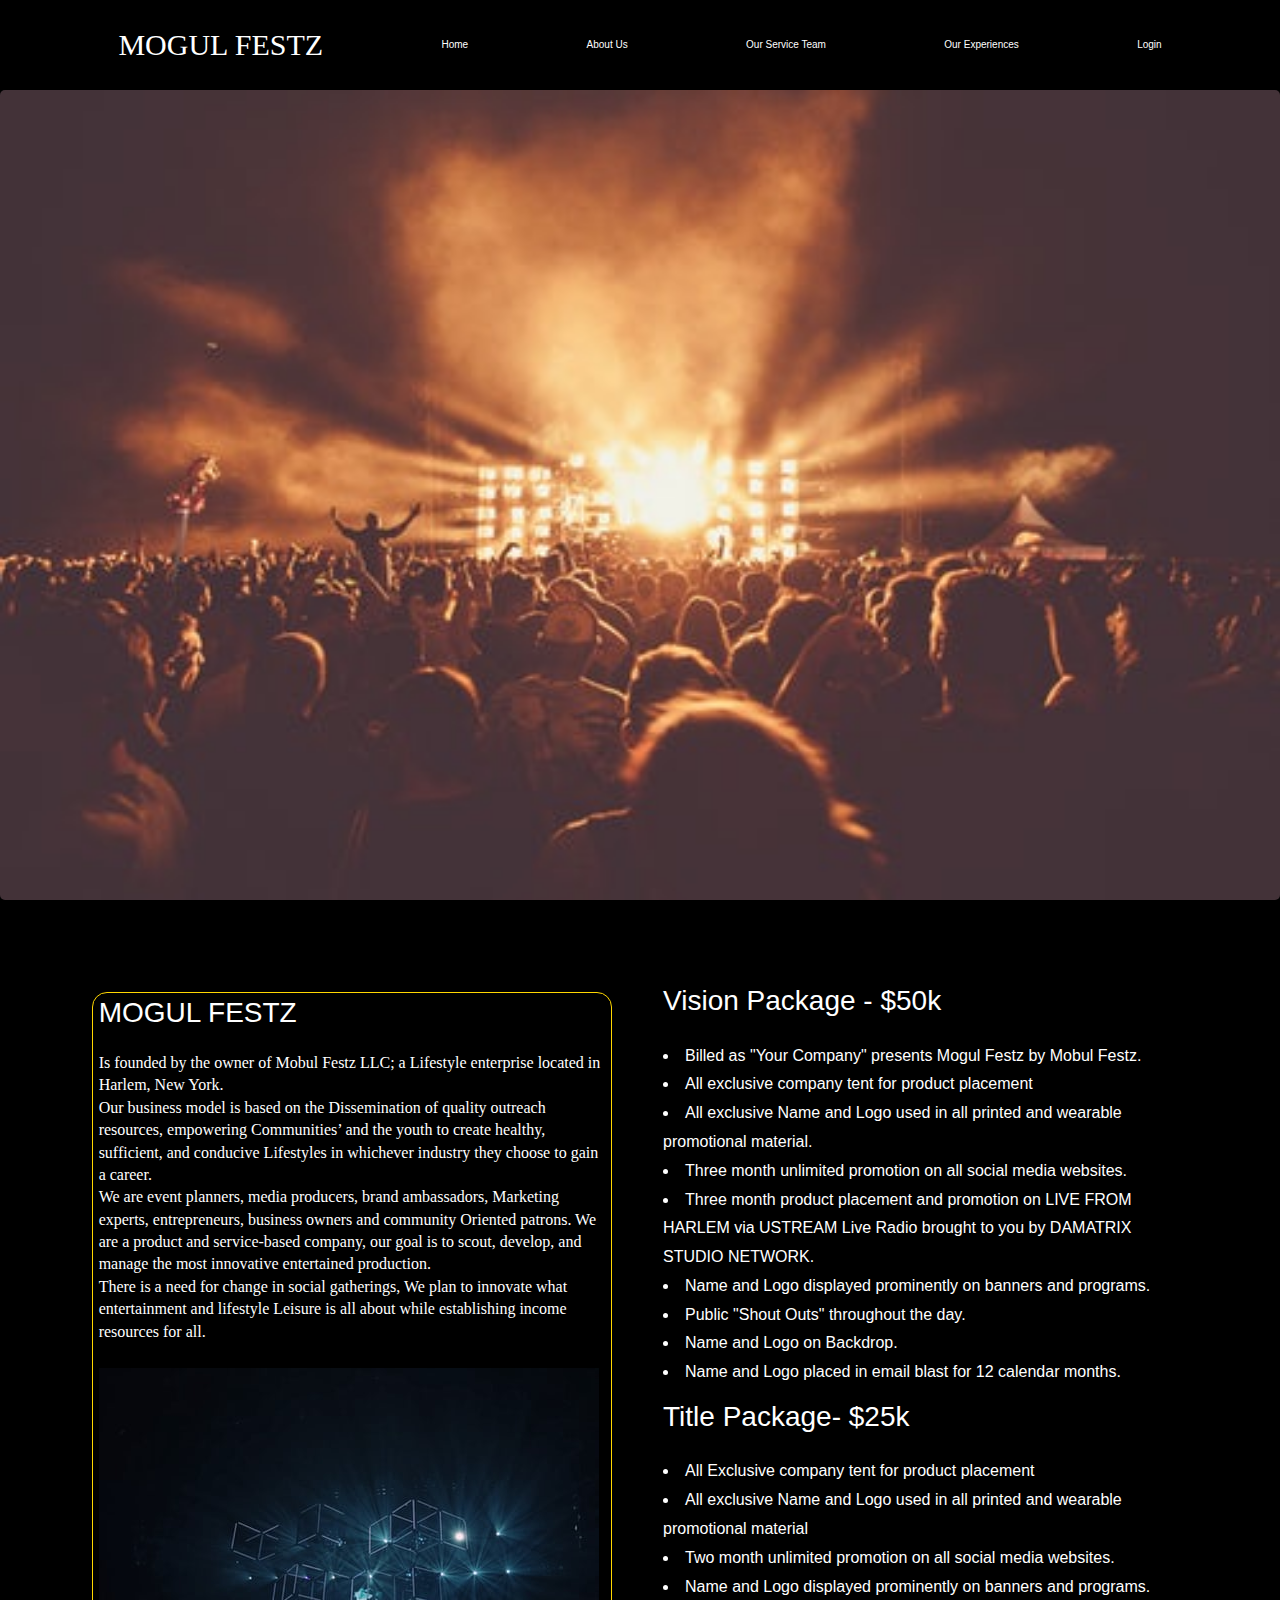
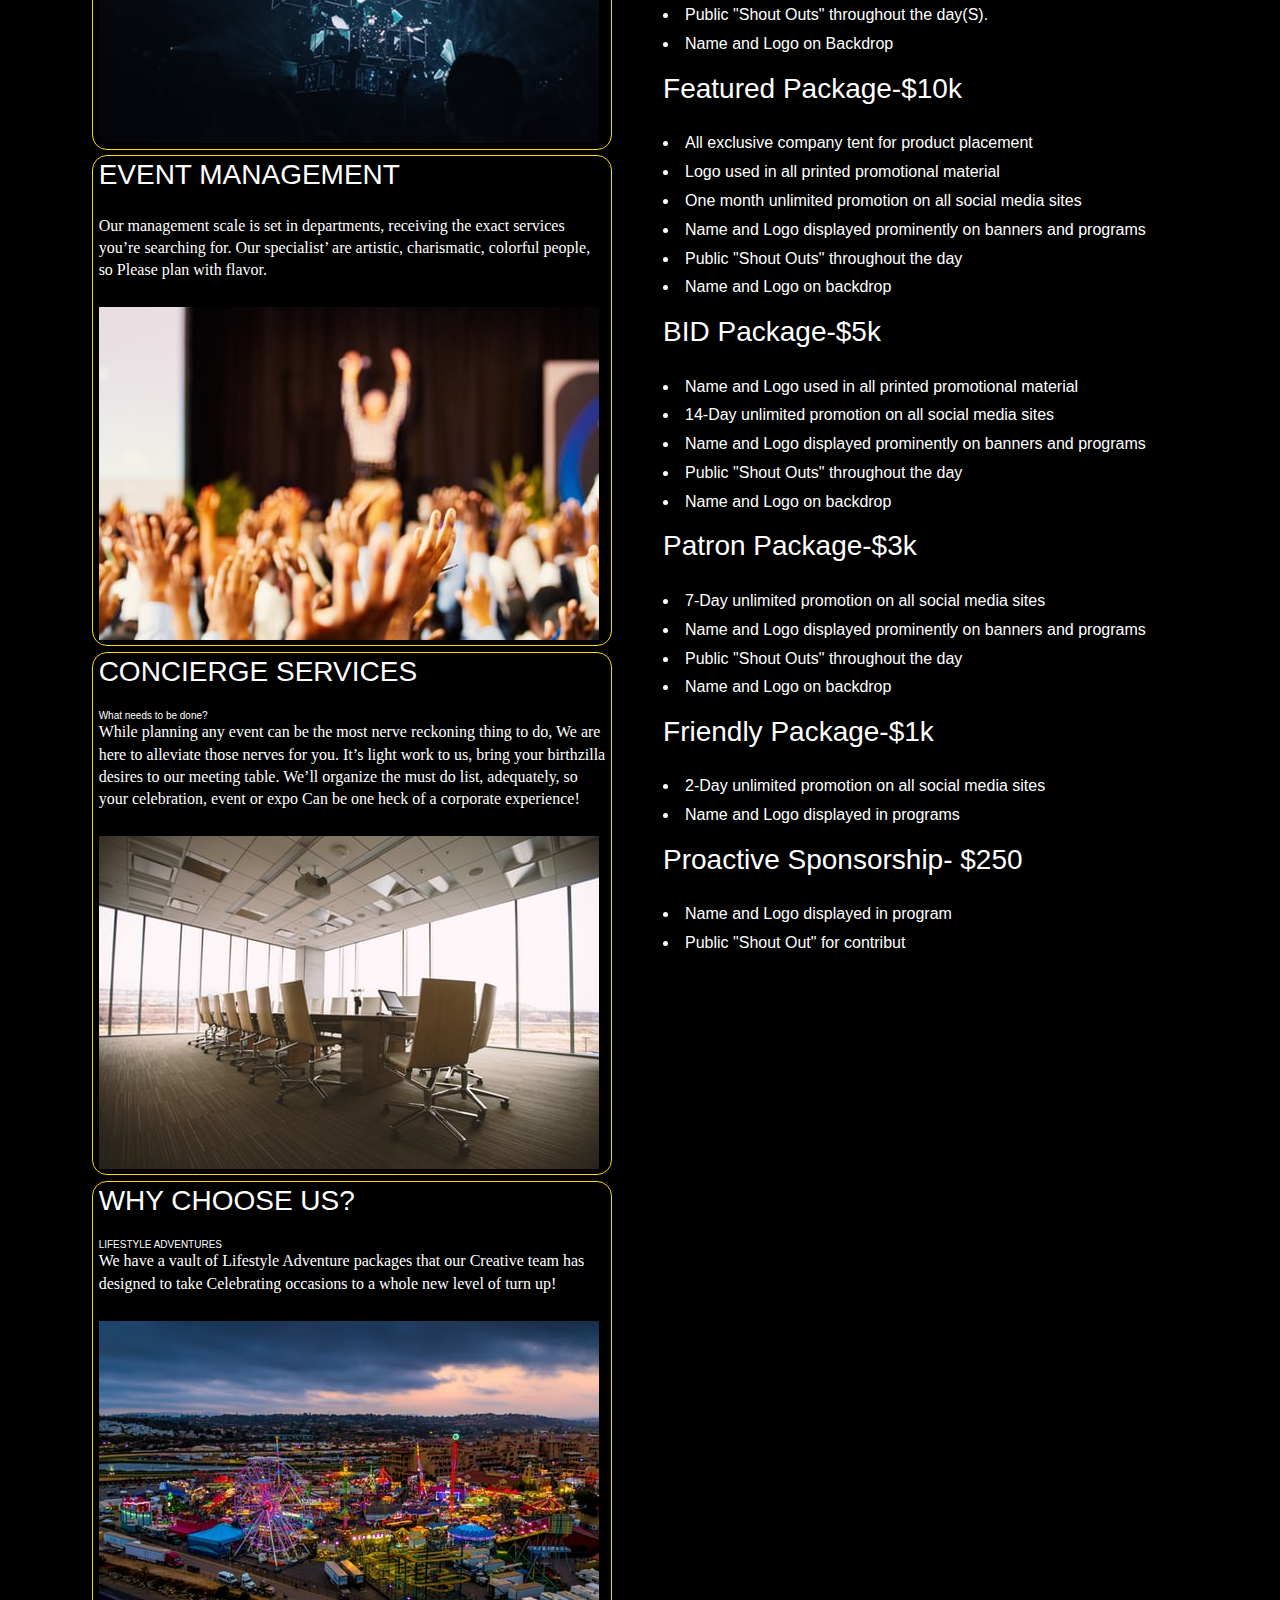
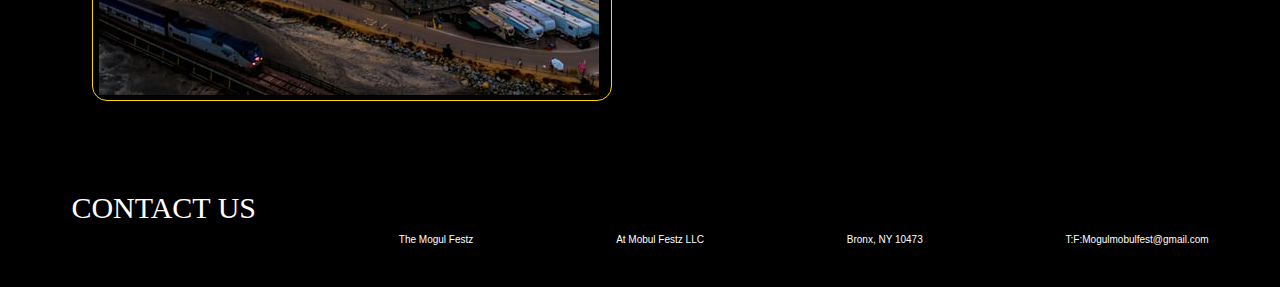
==== commit 144469ff: "still updating styling" ====
--- a/index.html
+++ b/index.html
@@ -15,8 +15,8 @@
             <h1>MOGUL FESTZ</h1>
                 <a href="index.html">Home</a>
                 <a href="about.html">About Us</a>
-                <a href="#">Our Service Team</a>
-                <a href="#">Our Experiences</a>
+                <a href="ourserviceteam.html">Our Service Team</a>
+                <a href="ourexperiences.html">Our Experiences</a>
                 <a href="https://blissful-fermi-0d3142.netlify.com">Login</a>
 
         </nav>
@@ -28,7 +28,7 @@
     <section class="maincontent">
         <article class="descriptions">
             <div class="boarder">
-                <h3>Mogul Festz</h3>
+                <h3>MOGUL FESTZ</h3>
         
                     <p>Is founded by the owner of Mobul Festz LLC; a 
                     Lifestyle enterprise located in Harlem, New York.
@@ -51,21 +51,7 @@
                             <img src="imgs/mogul fest.jpeg">
                         </div>
            </div>
-        <div class="services boarder">
-            
-            <h3>OUR SERVICES</h3> 
-        
-        
-                <p>Event Planning are the solid foundation of Mogul Festz, 
-                we wouldn’t be us without it. 
-                At the very thought of a celebration,
-                we handle everything from planning, development, and management
-                (set-up/clean-up), to get out.</p>
-                
-                <div class="eventimgs">
-                    <img src="imgs/corporate.jpeg">
-                </div>
-        </div>
+        
 
         <div class="eventmgt boarder">
             <h3>EVENT MANAGEMENT</h3>
@@ -112,7 +98,7 @@
         
         </article>
 
-        
+       
         <article class="packages">
             <h3>Vision Package - $50k</h3>
                 <ul class="packagesYellow">
@@ -127,7 +113,9 @@
                     <li>Name and Logo on Backdrop.</li>
                     <li>Name and Logo placed in email blast for 12 calendar months.</li>
             </ul>
-    
+        
+
+        
             <h3>Title Package- $25k</h3>
                 <ul class="packagesBlack">
                     <li>All Exclusive company tent for product placement</li>
@@ -137,6 +125,8 @@
                     <li> Public "Shout Outs" throughout the day(S).</li>
                     <li> Name and Logo on Backdrop</li>
                 </ul>
+        
+
 
             <h3>Featured Package-$10k</h3>
                 <ul class="packagesYellow">
@@ -147,7 +137,9 @@
                         <li> Public "Shout Outs" throughout the day</li>
                         <li> Name and Logo on backdrop</li>
                 </ul>
-            
+        
+
+       
             
             <h3>BID Package-$5k</h3>
                 <ul class="packagesBlack">
@@ -157,7 +149,9 @@
                         <li> Public "Shout Outs" throughout the day</li>
                         <li> Name and Logo on backdrop</li>
                 </ul>
-
+       
+
+        
             <h3>Patron Package-$3k</h3>
                 <ul class="packagesYellow">
                         <li> 7-Day unlimited promotion on all social media sites</li>
@@ -165,18 +159,23 @@
                         <li> Public "Shout Outs" throughout the day</li>
                         <li> Name and Logo on backdrop</li>
                 </ul>
-
+        
+
+        
             <h3>Friendly Package-$1k</h3>
                 <ul class="packagesBlack">
                         <li> 2-Day unlimited promotion on all social media sites</li>
                         <li> Name and Logo displayed in programs</li>
                 </ul>   
-
+        
+
+       
             <h3>Proactive Sponsorship- $250</h3>
                 <ul class="packagesYellow">
                         <li> Name and Logo displayed in program</li>
                         <li> Public "Shout Out" for contribut</li>
                 </ul>
+        
             </article>
     </section>
 
--- a/index.css
+++ b/index.css
@@ -245,6 +245,8 @@
   align-items: center;
 }
 
+
+
 .footerBtmCnt {
   display: flex;
   justify-content: space-around;
@@ -266,4 +268,3 @@
   justify-content: space-around;
   align-items: center;
 }
-
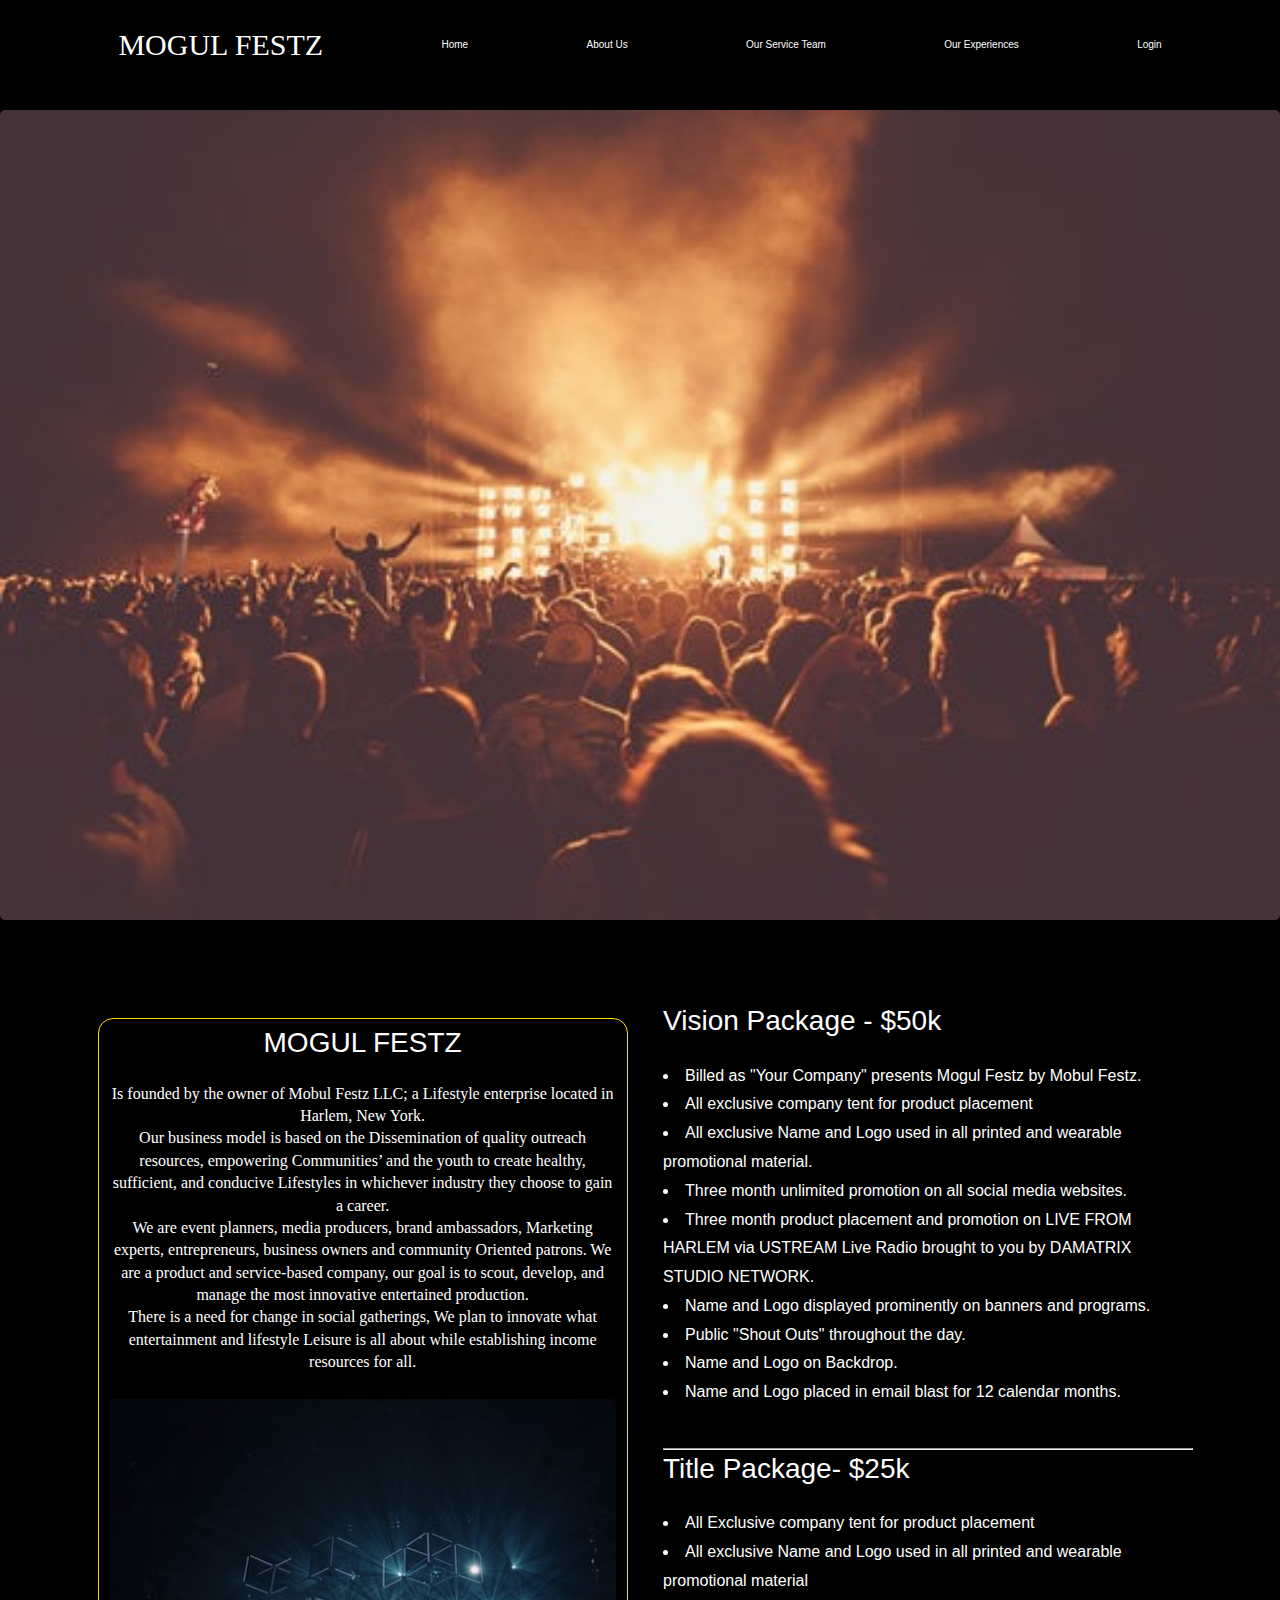
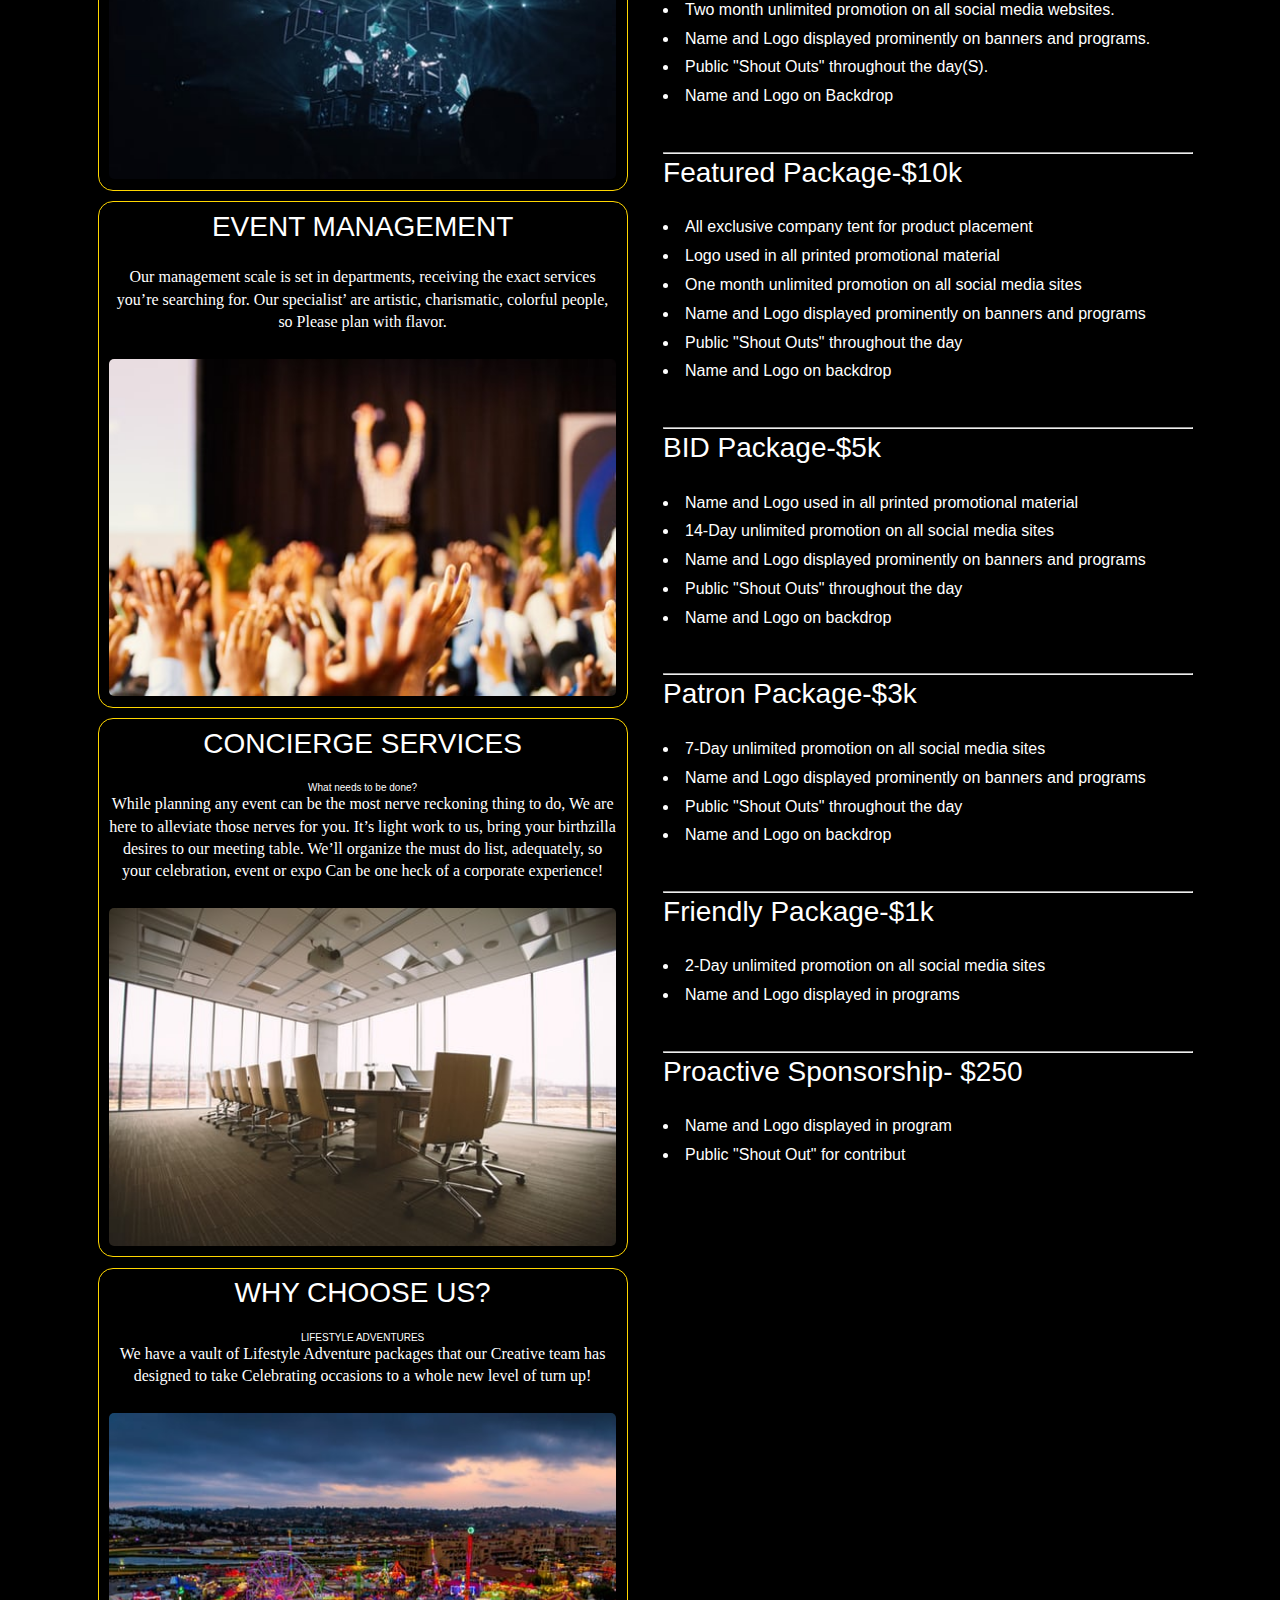
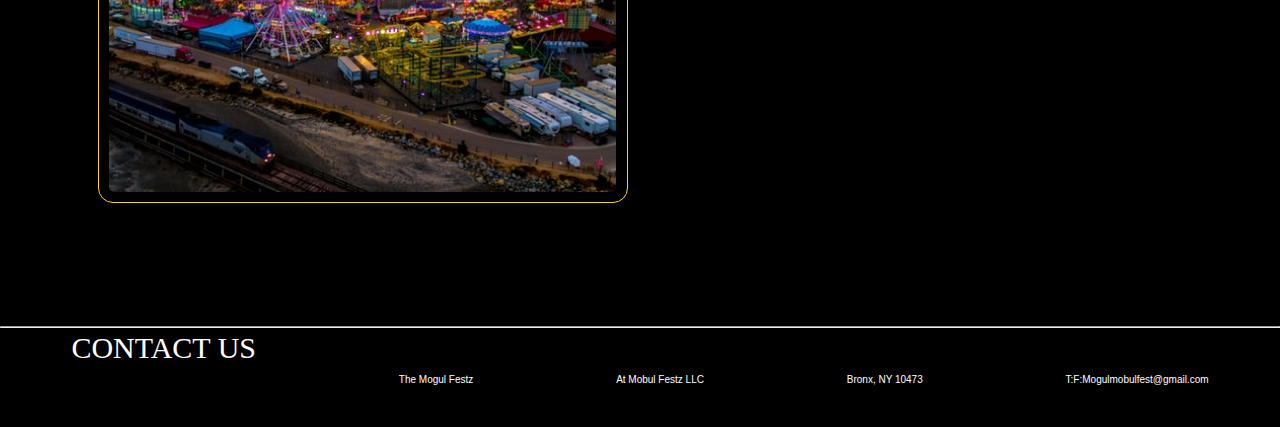
==== commit 72b99df3: "added responsiveness to CSS" ====
--- a/index.html
+++ b/index.html
@@ -20,6 +20,7 @@
                 <a href="https://blissful-fermi-0d3142.netlify.com">Login</a>
 
         </nav>
+        <br><br>
         
         <img class="hero" src="imgs/hero1.jpeg">
         
@@ -27,7 +28,7 @@
     
     <section class="maincontent">
         <article class="descriptions">
-            <div class="boarder">
+            <div class="border">
                 <h3>MOGUL FESTZ</h3>
         
                     <p>Is founded by the owner of Mobul Festz LLC; a 
@@ -53,7 +54,7 @@
            </div>
         
 
-        <div class="eventmgt boarder">
+        <div class="border">
             <h3>EVENT MANAGEMENT</h3>
     
                 <p>Our management scale is set in departments, 
@@ -65,7 +66,7 @@
                 </div>
         </div>
 
-        <div class="services boarder">
+        <div class="border">
             <h3>CONCIERGE SERVICES</h3>
     
             <h5>What needs to be done?</h5> 
@@ -80,7 +81,7 @@
                     </div>
         </div>
 
-        <div class="eventmgt boarder">
+        <div class="border">
             <h3>WHY CHOOSE US?</h3>
             
             <h4>LIFESTYLE ADVENTURES</h4>
@@ -113,7 +114,8 @@
                     <li>Name and Logo on Backdrop.</li>
                     <li>Name and Logo placed in email blast for 12 calendar months.</li>
             </ul>
-        
+        <br><br>
+        <hr>
 
         
             <h3>Title Package- $25k</h3>
@@ -125,7 +127,8 @@
                     <li> Public "Shout Outs" throughout the day(S).</li>
                     <li> Name and Logo on Backdrop</li>
                 </ul>
-        
+        <br><br>
+        <hr>
 
 
             <h3>Featured Package-$10k</h3>
@@ -138,8 +141,8 @@
                         <li> Name and Logo on backdrop</li>
                 </ul>
         
-
-       
+<br><br>
+ <hr>      
             
             <h3>BID Package-$5k</h3>
                 <ul class="packagesBlack">
@@ -150,7 +153,8 @@
                         <li> Name and Logo on backdrop</li>
                 </ul>
        
-
+<br><br>
+<hr>
         
             <h3>Patron Package-$3k</h3>
                 <ul class="packagesYellow">
@@ -160,7 +164,8 @@
                         <li> Name and Logo on backdrop</li>
                 </ul>
         
-
+<br><br>
+<hr>
         
             <h3>Friendly Package-$1k</h3>
                 <ul class="packagesBlack">
@@ -168,7 +173,8 @@
                         <li> Name and Logo displayed in programs</li>
                 </ul>   
         
-
+<br><br>
+<hr>
        
             <h3>Proactive Sponsorship- $250</h3>
                 <ul class="packagesYellow">
@@ -178,6 +184,8 @@
         
             </article>
     </section>
+    <br><br>
+    <hr>
 
         <footer>
             <section class="footerBtmCnt">
--- a/index.css
+++ b/index.css
@@ -193,6 +193,50 @@
   height: 90vh;
   border-radius: 5px;
 }
+@media only screen and (max-width: 500px) {
+  .hero {
+    height: 33vh;
+  }
+  .navbar {
+    flex-direction: column;
+  }
+  .packages {
+    flex-direction: column;
+  }
+  h3 {
+    font-size: 2rem;
+  }
+  .footerBtmCnt{
+    flex-direction: column;
+  }
+  li {
+    flex-direction: column;
+  }
+ }
+
+
+@media only screen and (max-width: 1000px) {
+  .hero {
+    height: 50vh;
+  }
+  .navbar {
+    flex-direction: column;
+  }
+  .packages {
+    flex-direction: row-reverse;
+  }
+  h3 {
+    font-size: 2rem;
+  }
+  .footerBtmCnt{
+    flex-direction: column;
+  }
+  li {
+    flex-direction: column;
+  }
+  .services board
+ }
+
 
 .maincontent {
   display: flex;
@@ -201,6 +245,11 @@
   color: white;
 }
 
+.eventimgs img {
+  width: 100%;
+  border-radius: 5px;
+
+}
 .descriptions {
   width: 50%;
   padding: 2%;
@@ -232,11 +281,13 @@
   padding-bottom: 5%;
 }
 
-.boarder {
+.border {
   border: 1px gold solid;
   border-radius: 15px;
-  padding: 1%;
-  margin: 1%;
+  width: 100%;
+  padding: 2%;
+  margin: 2%;
+  text-align: center;
 }
 
 .about-maincontent {
@@ -268,3 +319,5 @@
   justify-content: space-around;
   align-items: center;
 }
+
+
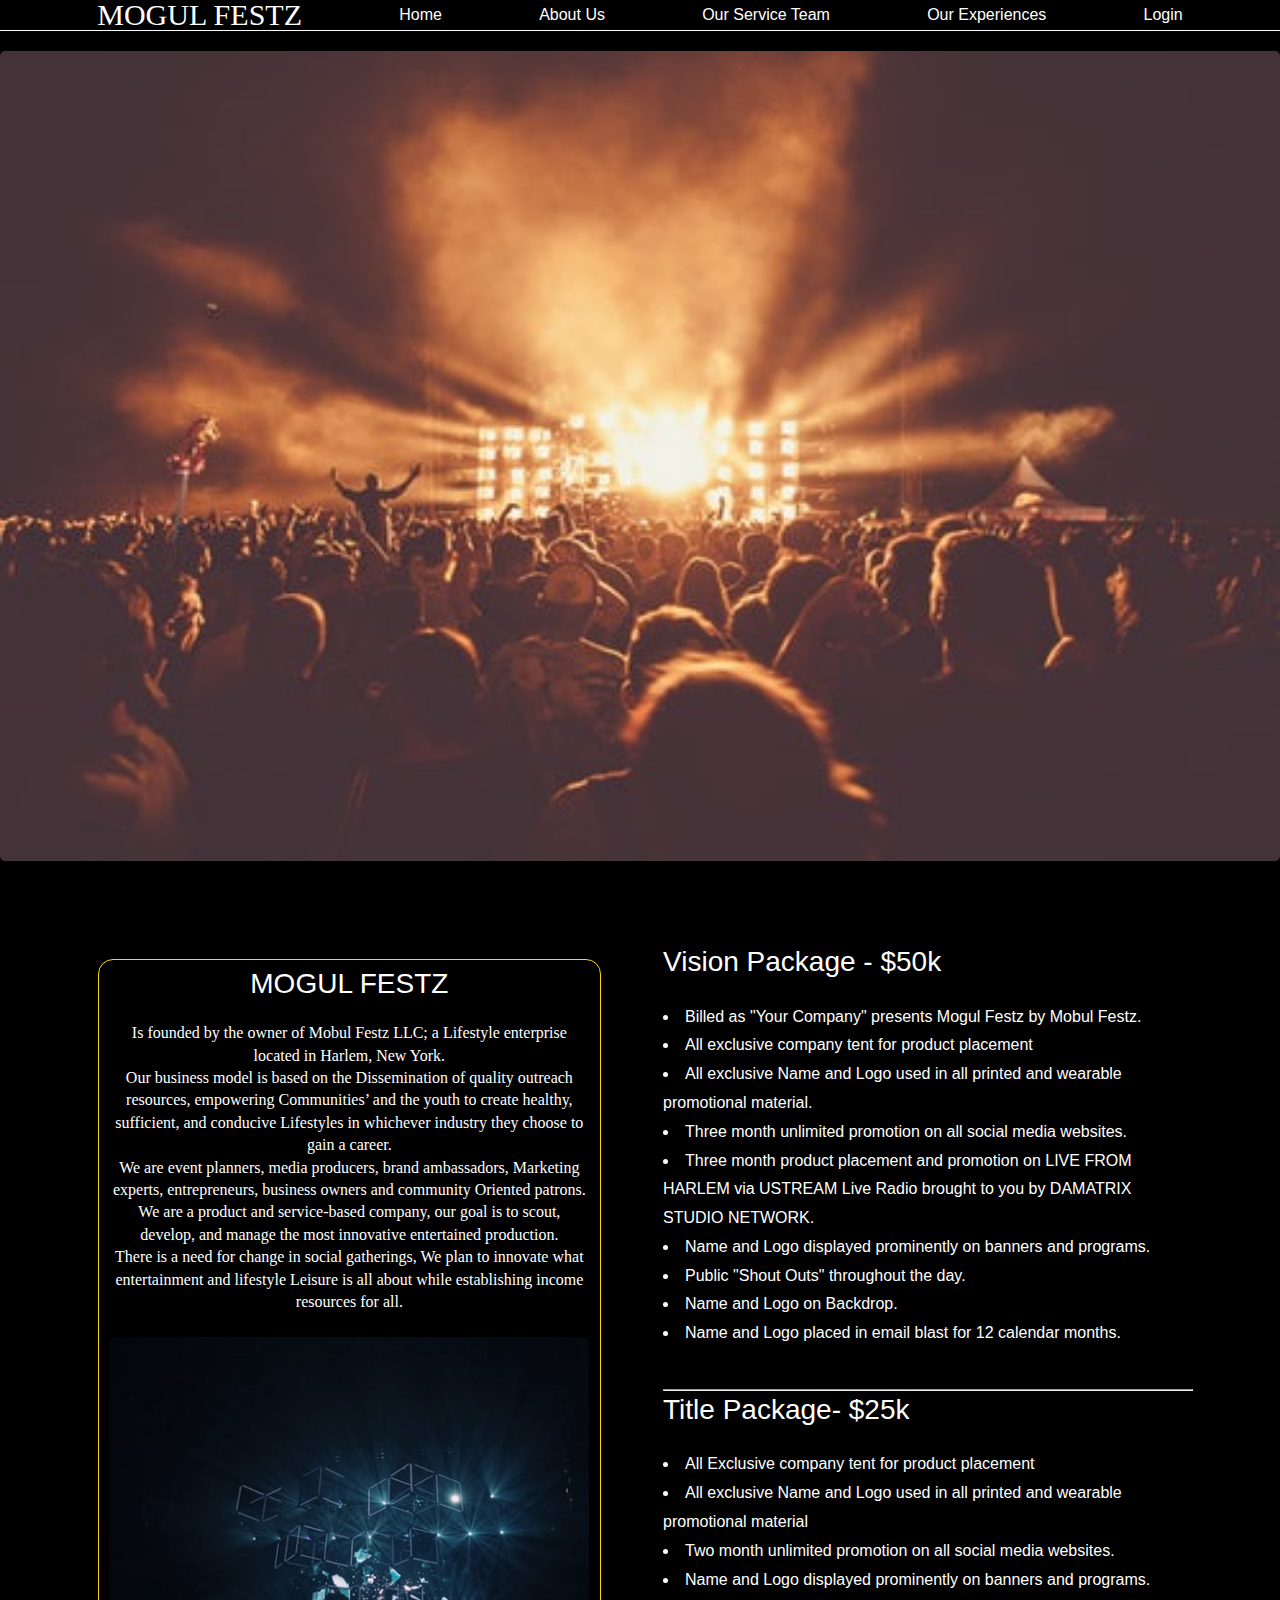
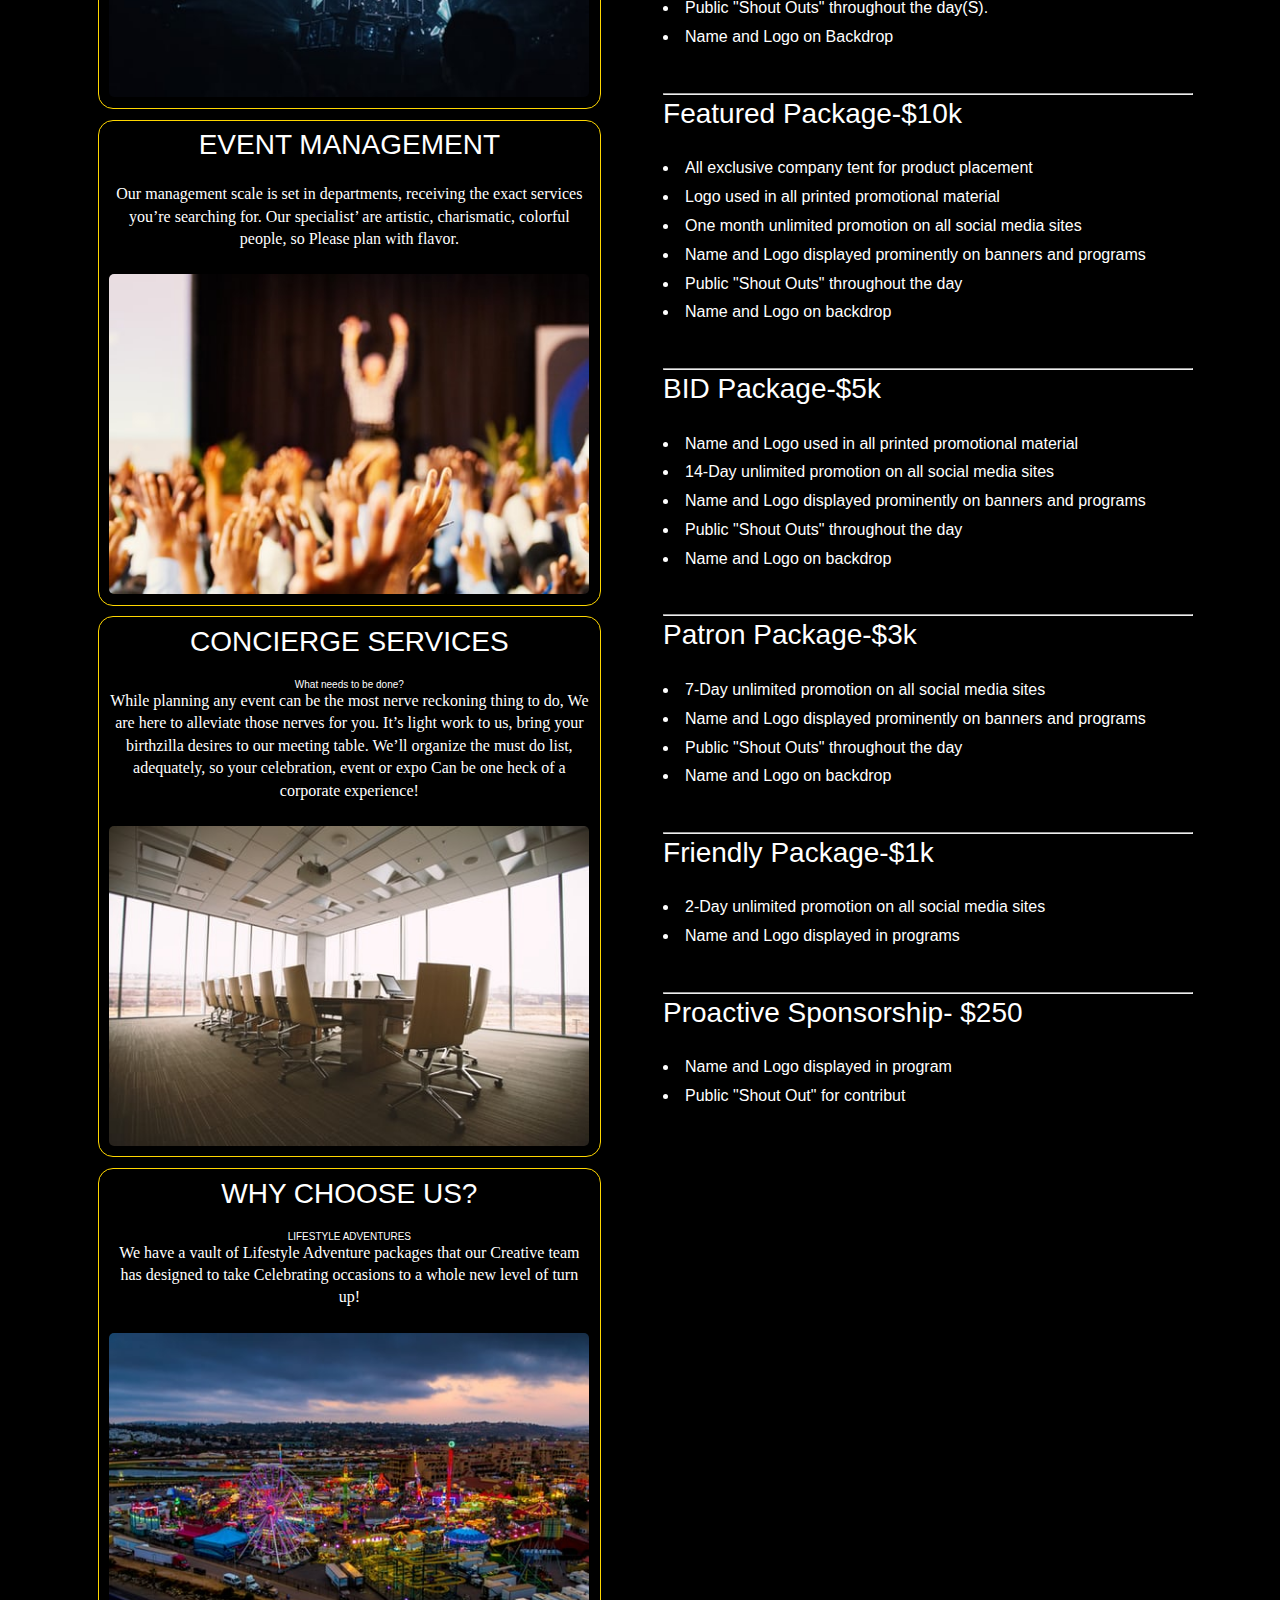
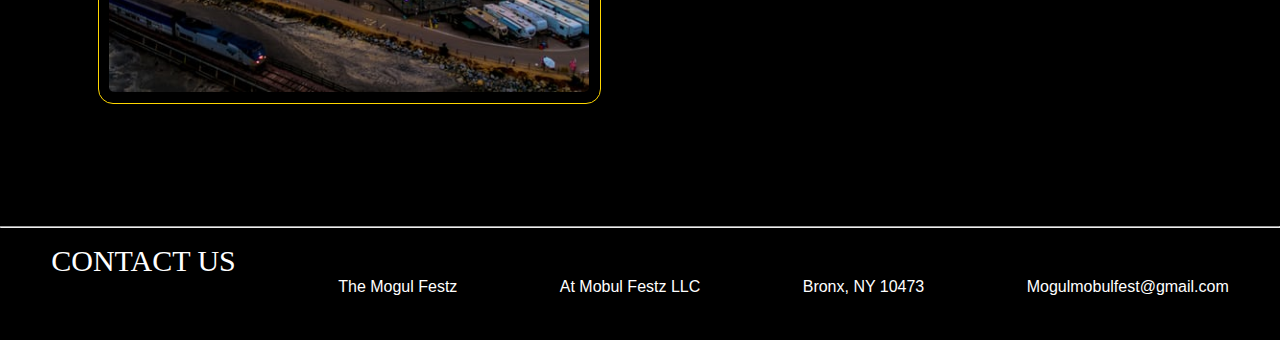
==== commit 907d375f: "updating css" ====
--- a/index.html
+++ b/index.html
@@ -194,15 +194,8 @@
                 <h5>The Mogul Festz</h5>
                     <address>At Mobul Festz LLC</address> 
                     <address>Bronx, NY 10473</address>
-            
-            
-                    
-                    <div class="phone-number">T:</p> 
-                    <div class="phone-number">F:</p>
-
-    <br><br>
                     <email>Mogulmobulfest@gmail.com</email>
-    <br><br>
+    
                 
             </section>
         </footer>
--- a/index.css
+++ b/index.css
@@ -162,7 +162,7 @@
   display: flex;
   flex-direction: column;
   justify-content: space-between;
-  width: 100%;
+  max-width: 100%;
   background: black;
 }
 
@@ -171,14 +171,20 @@
   flex-direction: row;
   justify-content: space-evenly;
   width: 100%;
-  height: 10vh;
   margin: 0 auto;
   align-items: center;
+  border-bottom: solid white 1px;
 }
 
 .navbar a {
+  font-size: 1.6rem;
   text-decoration: none;
   color: white;
+}
+
+.navbar a:hover {
+  color: gold;
+  transform: scale(1.05);
 }
 
 .navbar h1 {
@@ -199,6 +205,7 @@
   }
   .navbar {
     flex-direction: column;
+    height: 20vh;
   }
   .packages {
     flex-direction: column;
@@ -212,6 +219,7 @@
   li {
     flex-direction: column;
   }
+  
  }
 
 
@@ -234,7 +242,6 @@
   li {
     flex-direction: column;
   }
-  .services board
  }
 
 
@@ -284,20 +291,57 @@
 .border {
   border: 1px gold solid;
   border-radius: 15px;
-  width: 100%;
+  width: 95%;
   padding: 2%;
   margin: 2%;
   text-align: center;
 }
 
+.border p:hover {
+  color: gold;
+}
+
 .about-maincontent {
   display: flex;
   justify-content: center;
   align-items: center;
 }
 
-
-
+.meetTeam {
+  width: 100%;
+  display: flex;
+  flex-direction: row;
+  justify-content: space-around;
+  align-items: center;
+}
+
+.teamCard {
+  width: 35%;
+}
+.teamContainer {
+  width: 100%;
+  margin: 1%;
+  border-radius: 50px;
+  border: 1px solid black;
+}
+
+.teamContainer img {
+  width: 100%;
+  height: 50%;
+  border-radius: 50%;
+  border: 1px solid black;
+}
+
+.juanita {
+  display: flex;
+  flex-direction: column;
+  width: 100%;
+  align-items: center;
+}
+
+.juanita p {
+  text-align: center;
+}
 .footerBtmCnt {
   display: flex;
   justify-content: space-around;
@@ -305,8 +349,11 @@
 }
 
 .footerh3 {
+  margin-top: 1%;
   font-family: cursive;
   font-size: 3rem;
+  
+
 }
 .footerEnd {
   display: flex;
@@ -318,6 +365,17 @@
   display: flex;
   justify-content: space-around;
   align-items: center;
-}
-
-
+  font-size: 1.6rem;
+}
+
+email {
+  font-size: 1.6rem;
+}
+
+address {
+  font-size: 1.6rem;
+}
+
+.footerBtmCnt h5 {
+  font-size: 1.6rem;
+}
